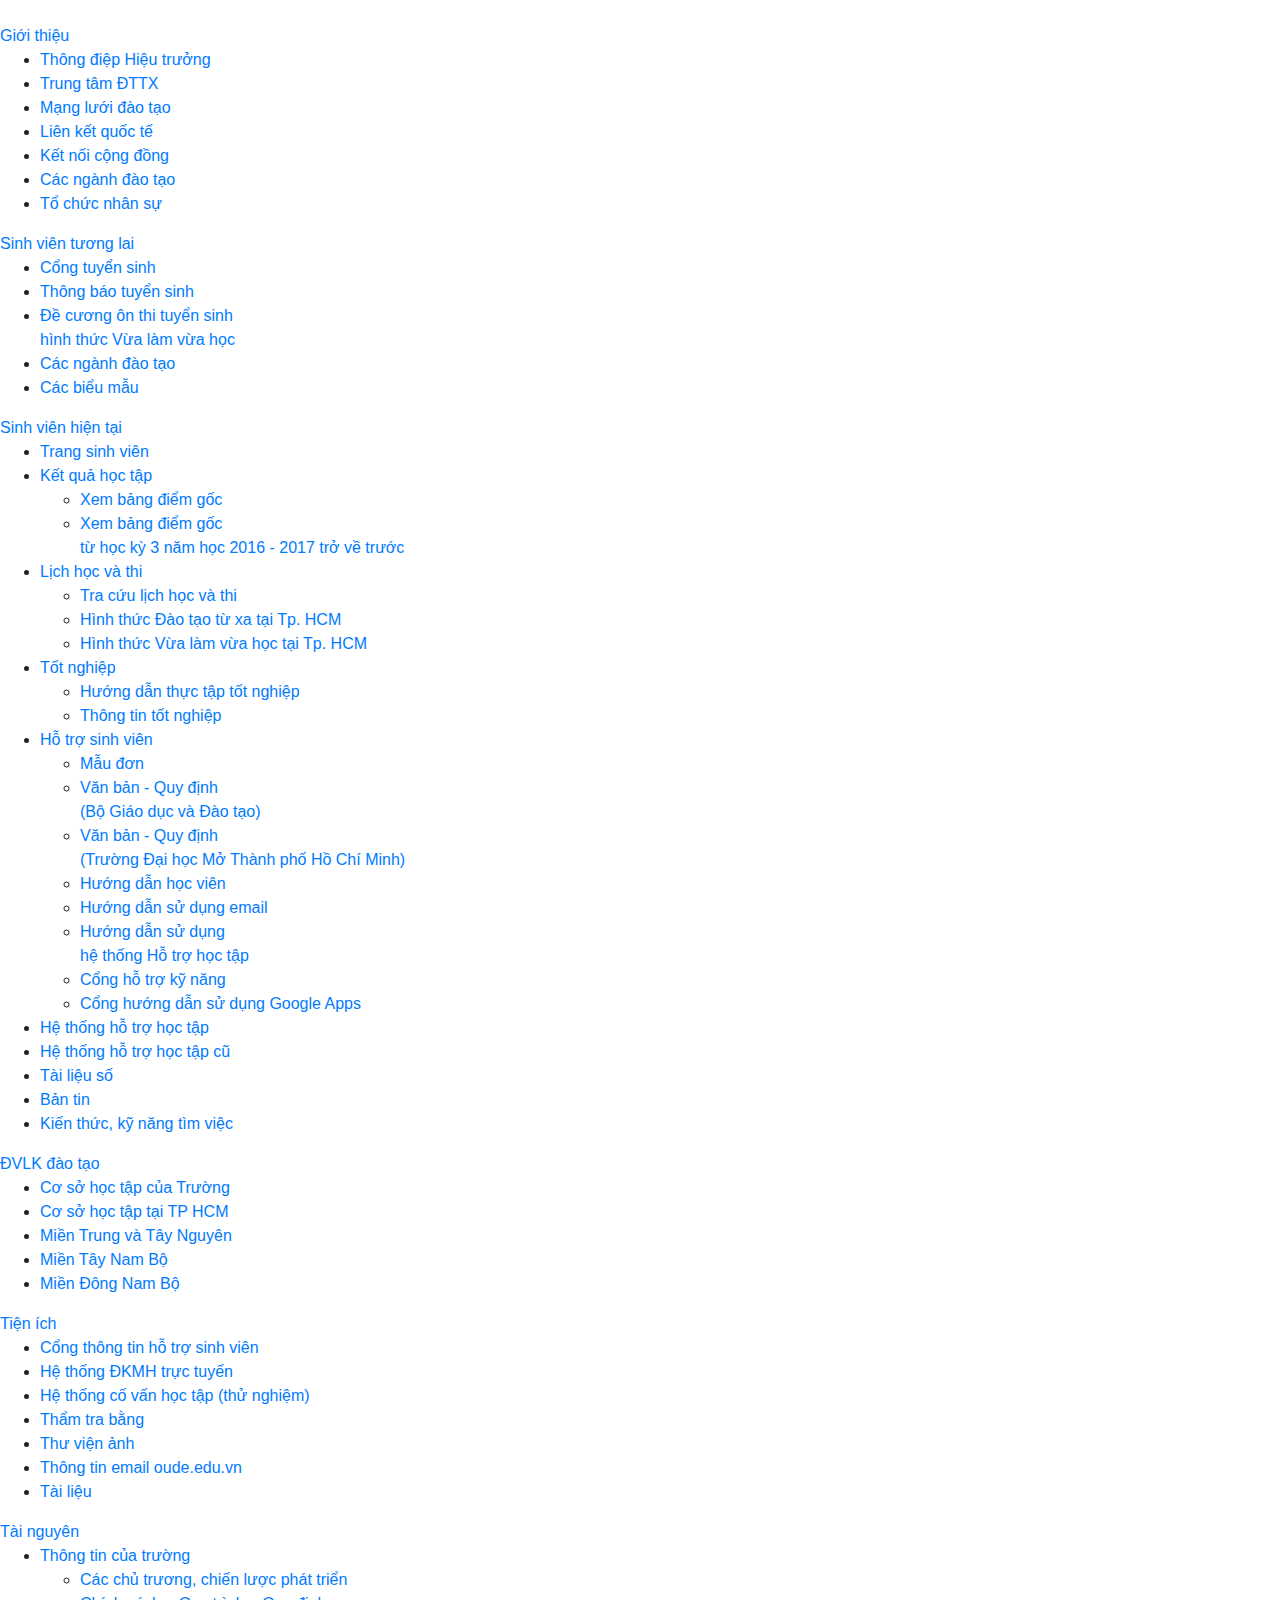
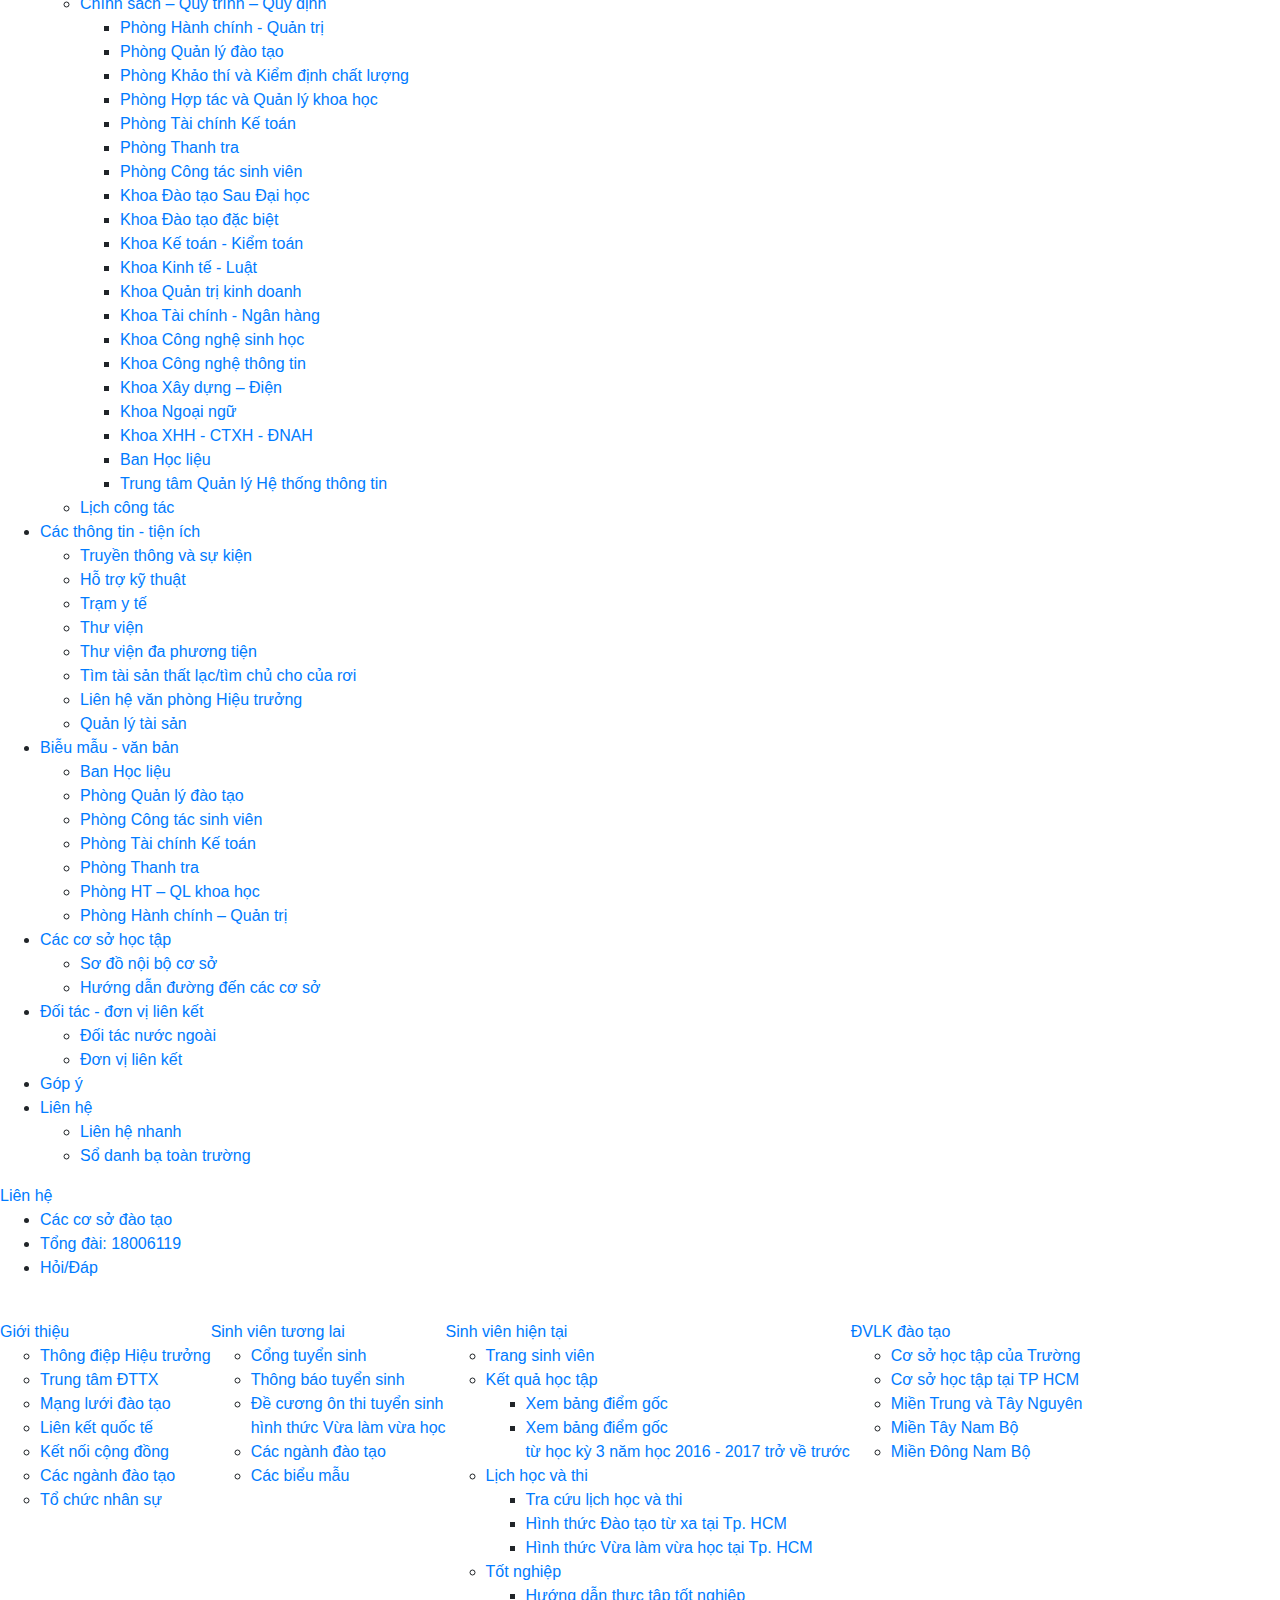
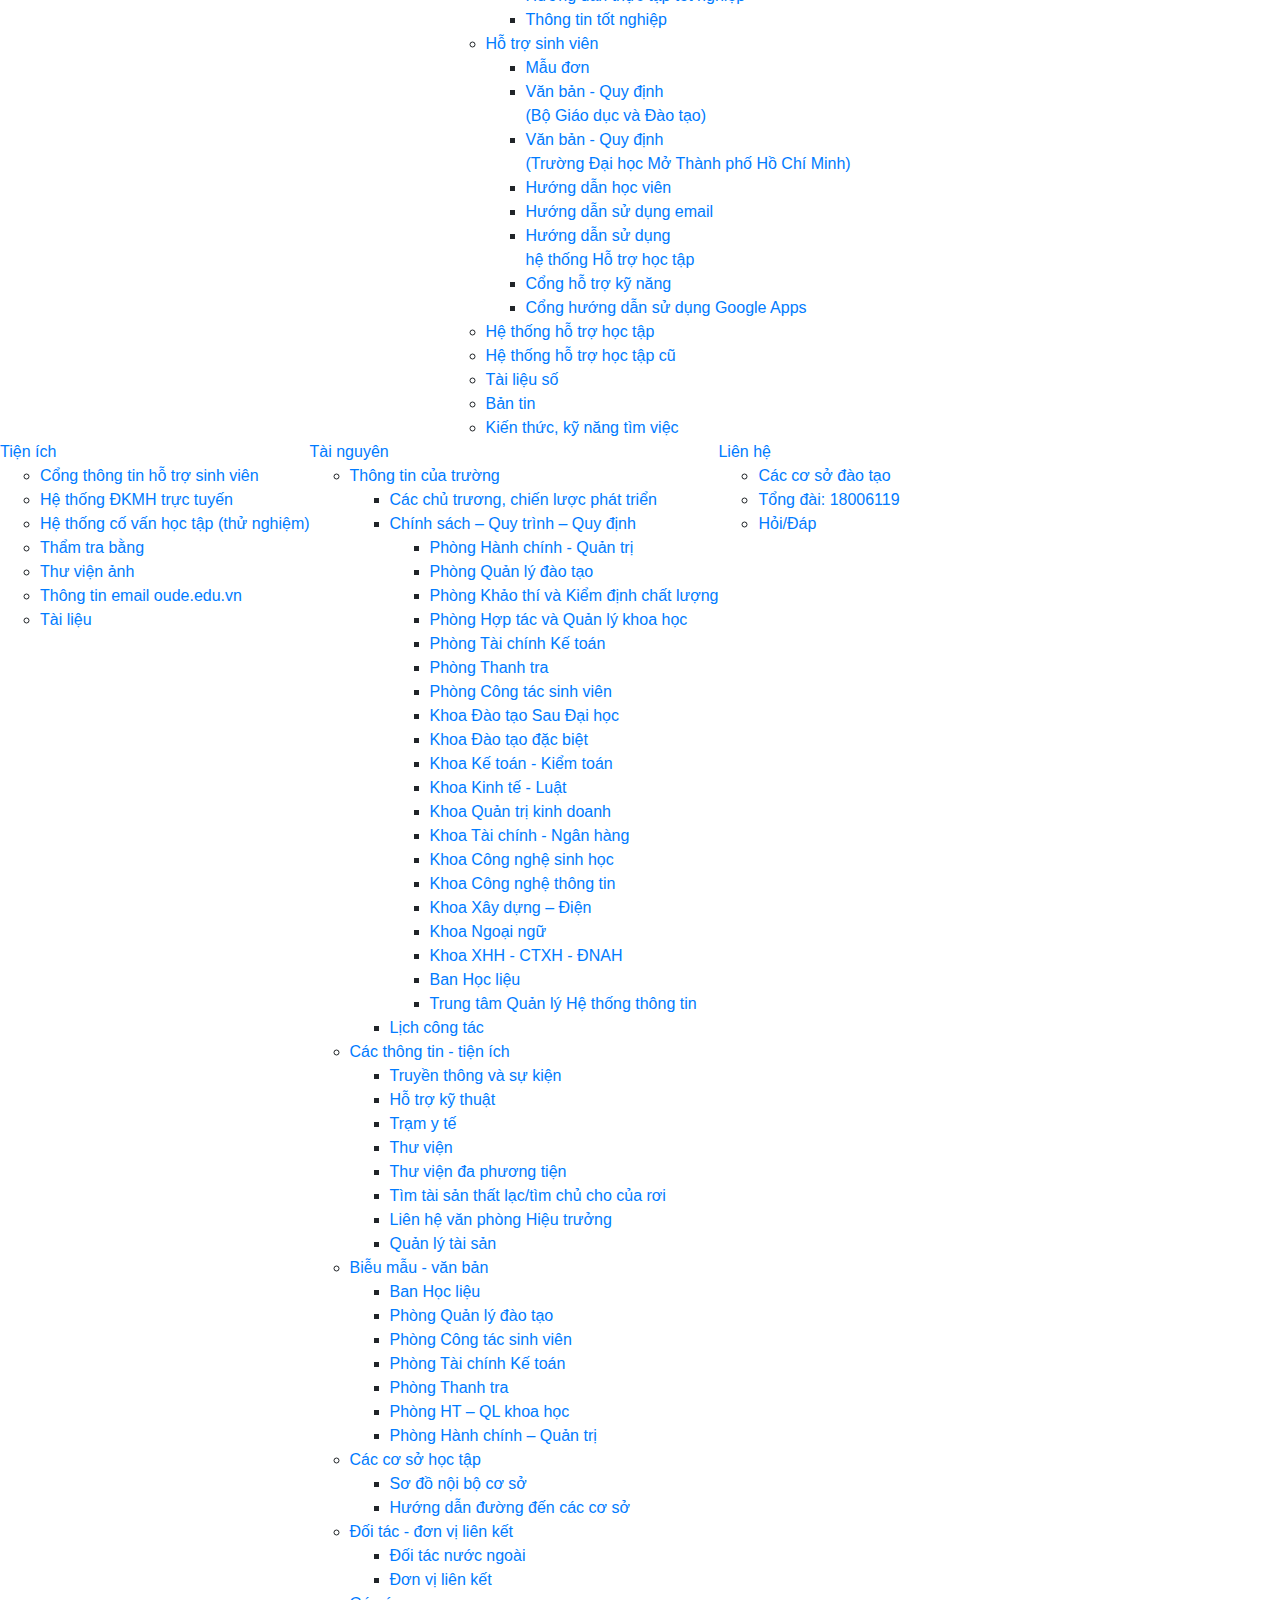
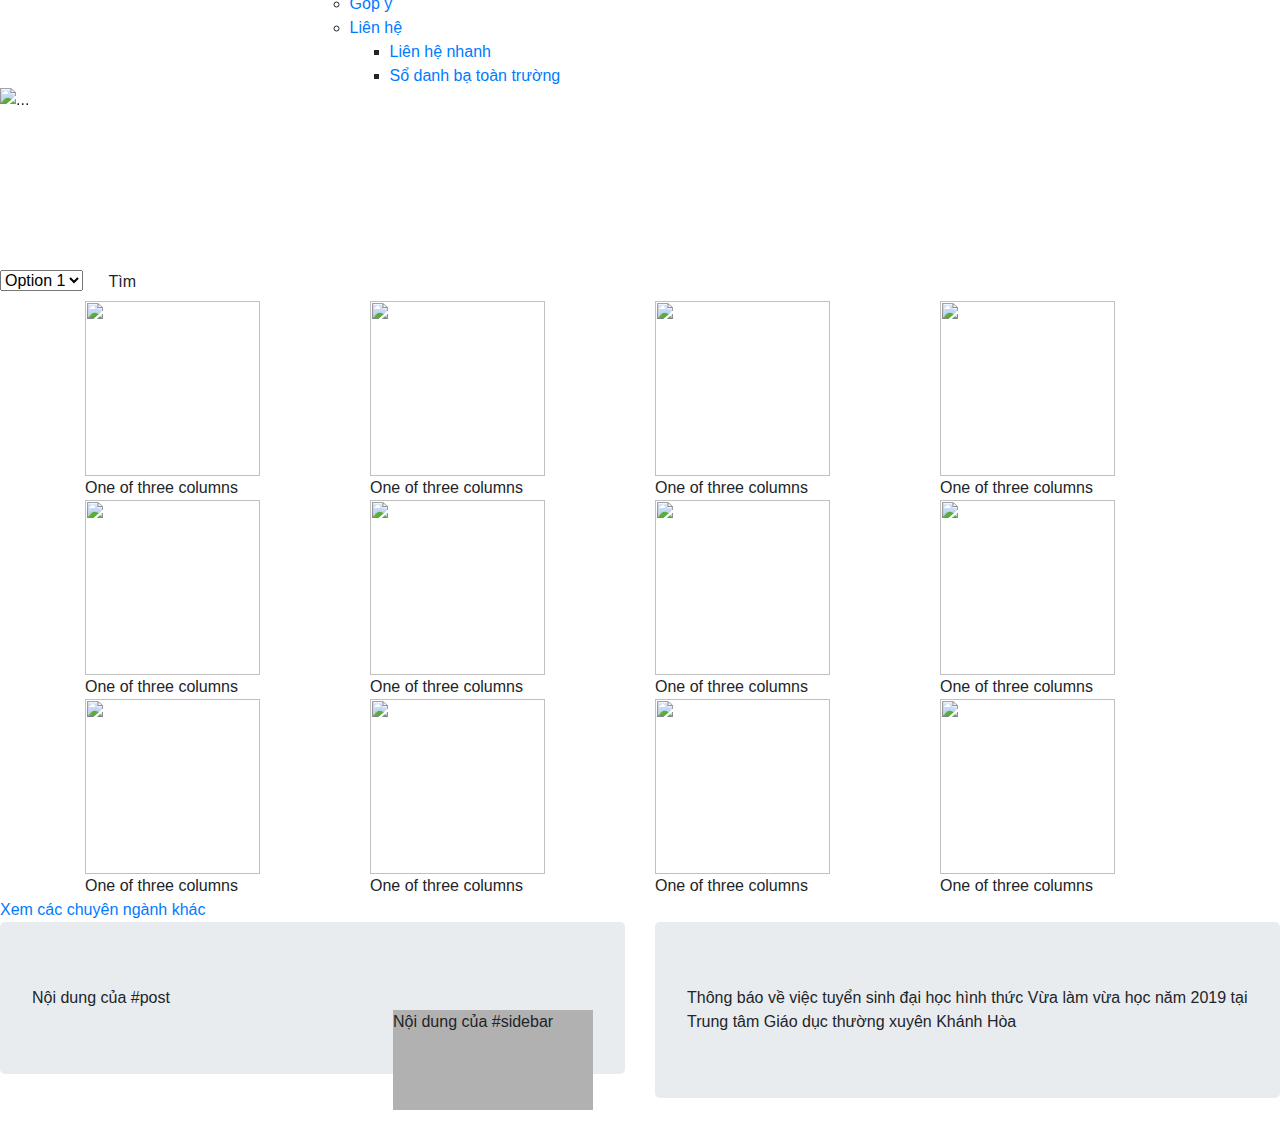
==== Bài tập thực hành web/index.html @ fdfdc2b2 "Add files via upload" ====
<!DOCTYPE html>
<html>
<head>
	<title>
		Thực hành
	</title>
	<link rel="stylesheet" href="https://stackpath.bootstrapcdn.com/bootstrap/4.3.1/css/bootstrap.min.css" integrity="sha384-ggOyR0iXCbMQv3Xipma34MD+dH/1fQ784/j6cY/iJTQUOhcWr7x9JvoRxT2MZw1T" crossorigin="anonymous">
			<script src="https://code.jquery.com/jquery-3.3.1.slim.min.js" integrity="sha384-q8i/X+965DzO0rT7abK41JStQIAqVgRVzpbzo5smXKp4YfRvH+8abtTE1Pi6jizo" crossorigin="anonymous"></script>
		<script src="https://cdnjs.cloudflare.com/ajax/libs/popper.js/1.14.7/umd/popper.min.js" integrity="sha384-UO2eT0CpHqdSJQ6hJty5KVphtPhzWj9WO1clHTMGa3JDZwrnQq4sF86dIHNDz0W1" crossorigin="anonymous"></script>
		<script src="https://stackpath.bootstrapcdn.com/bootstrap/4.3.1/js/bootstrap.min.js" integrity="sha384-JjSmVgyd0p3pXB1rRibZUAYoIIy6OrQ6VrjIEaFf/nJGzIxFDsf4x0xIM+B07jRM" crossorigin="anonymous"></script>
		<link rel="stylesheet" type="text/css" href="style.css">
		<script type="text/javascript" src="java.js"></script>
		<link rel="stylesheet" href="https://use.fontawesome.com/releases/v5.8.2/css/all.css" integrity="sha384-oS3vJWv+0UjzBfQzYUhtDYW+Pj2yciDJxpsK1OYPAYjqT085Qq/1cq5FLXAZQ7Ay" crossorigin="anonymous">
</head>
<body>
						<li class="current-menu-item current2"><a href="/"><i class="fa fa-home"></i></a></li>
<li><a href="http://oude.edu.vn/introduce/%C4%91%C3%A0o-t%E1%BA%A1o-t%E1%BB%AB-xa-t%E1%BA%A1i-tr%C6%B0%E1%BB%9Dng-%C4%91%E1%BA%A1i-h%E1%BB%8Dc-m%E1%BB%9F-tp-hcm-2/view/">Giới thiệu</a>
<ul>
<li><a href="http://oude.edu.vn/introduce/th%C3%B4ng-%C4%91i%E1%BB%87p-hi%E1%BB%87u-tr%C6%B0%E1%BB%9Fng-11/view/">Thông điệp Hiệu trưởng</a></li>
<li><a href="http://oude.edu.vn/introduce/%C4%91%C3%A0o-t%E1%BA%A1o-t%E1%BB%AB-xa-t%E1%BA%A1i-tr%C6%B0%E1%BB%9Dng-%C4%91%E1%BA%A1i-h%E1%BB%8Dc-m%E1%BB%9F-tp-hcm-2/view/">Trung tâm ĐTTX</a></li>
<li><a target="" href="http://oude.edu.vn/introduce/m%E1%BA%A1ng-l%C6%B0%E1%BB%9Bi-%C4%91%C3%A0o-t%E1%BA%A1o-r%E1%BB%99ng-kh%E1%BA%AFp-6/view/">Mạng lưới đào tạo</a></li>
<li><a target="" href="http://oude.edu.vn/introduce/li%C3%AAn-k%E1%BA%BFt-qu%E1%BB%91c-t%E1%BA%BF-5/view/">Liên kết quốc tế</a></li>
<li><a target="" href="http://oude.edu.vn/introduce/k%E1%BA%BFt-n%E1%BB%91i-c%E1%BB%99ng-%C4%91%E1%BB%93ng-8/view/">Kết nối cộng đồng</a></li>
<li><a href="http://www.oude.edu.vn/department/index">Các ngành đào tạo</a></li>
<li><a href="/page/to-chuc-nhan-su">Tổ chức nhân sự</a></li>
</ul>
</li>
<li><a href="http://www.oude.edu.vn/announcement/index">Sinh viên tương lai</a>
<ul>
<li><a target="_blank" href="http://tuyensinh.oude.edu.vn/">Cổng tuyển sinh</a></li>
<li><a href="/announcement/index">Thông báo tuyển sinh</a></li>
<li><a target="_blank" href="/announcement/de-cuong-on-thi-tuyen-sinh-hinh-thuc-vua-lam-vua-hoc-56-ol/">Đề cương ôn thi tuyển sinh<br> hình thức Vừa làm vừa học</a></li>
<li><a target="_blank" href="http://www.oude.edu.vn/department/index">Các ngành đào tạo</a></li>
<li><a href="/student/mẫu-đơn-68">Các biểu mẫu</a></li>
</ul>
</li>
<li><a href="/current-student-dttx">Sinh viên hiện tại</a>
<ul>
<li><a href="/current-student-dttx">Trang sinh viên</a></li>
<li><a href="#">Kết quả học tập</a>
<ul>
<li><a href="http://xdg.ou.edu.vn/">Xem bảng điểm gốc</a></li>
<li><a href="http://dttx.ou.edu.vn/diem/Page/Default.aspx">Xem bảng điểm gốc<br>từ học kỳ 3 năm học 2016 - 2017 trở về trước</a></li>
</ul>
</li>
<li><a href="http://dttx.ou.edu.vn/diem/Page/Default.aspx">Lịch học và thi</a>
<ul>
<li><a href="http://dttx.ou.edu.vn/tkbsv/">Tra cứu lịch học và thi</a></li>
<li><a target="" href="http://www.oude.edu.vn/student/h%C3%ACnh-th%E1%BB%A9c-%C4%91%C3%A0o-t%E1%BA%A1o-t%E1%BB%AB-xa-t%E1%BA%A1i-br-tp-hcm-27/">Hình thức Đào tạo từ xa tại Tp. HCM</a></li>
<li><a target="" href="http://www.oude.edu.vn/student/h%C3%ACnh-th%E1%BB%A9c-v%E1%BB%ABa-l%C3%A0m-v%E1%BB%ABa-h%E1%BB%8Dc-t%E1%BA%A1i-br-tp-hcm-26/">Hình thức Vừa làm vừa học tại Tp. HCM</a></li>
</ul>
</li>
<li><a href="#">Tốt nghiệp</a>
<ul>
<li><a href="http://www.oude.edu.vn/student/h%C6%B0%E1%BB%9Bng-d%E1%BA%ABn-th%E1%BB%B1c-t%E1%BA%ADp-t%E1%BB%91t-nghi%E1%BB%87p-50/">Hướng dẫn thực tập tốt nghiệp</a></li>
<li><a target="" href="http://www.oude.edu.vn/student/th%C3%B4ng-tin-t%E1%BB%91t-nghi%E1%BB%87p-21/">Thông tin tốt nghiệp</a></li>
</ul>
</li>
<li><a href="#">Hỗ trợ sinh viên</a>
<ul>
<li><a href="http://www.oude.edu.vn/student/m%E1%BA%ABu-%C4%91%C6%A1n-22/">Mẫu đơn</a></li>
<li><a target="" href="http://www.oude.edu.vn/student/v%C4%83n-b%E1%BA%A3n-quy-%C4%91%E1%BB%8Bnh-23/">Văn bản - Quy định<br>(Bộ Giáo dục và Đào tạo)</a></li>
<li><a target="" href="http://www.oude.edu.vn/student/v%C4%83n-b%E1%BA%A3n-quy-%C4%91%E1%BB%8Bnh-67/">Văn bản - Quy định<br>(Trường Đại học Mở Thành phố Hồ Chí Minh)</a></li>
<li><a target="" href="http://www.oude.edu.vn/student/h%C6%B0%E1%BB%9Bng-d%E1%BA%ABn-h%E1%BB%8Dc-vi%C3%AAn-55/">Hướng dẫn học viên</a></li>
<li><a target="" href="http://www.oude.edu.vn/page/huong-dan-su-dung-email">Hướng dẫn sử dụng email</a></li>
<li><a target="" href="http://www.oude.edu.vn/student/h%C6%B0%E1%BB%9Bng-d%E1%BA%ABn-s%E1%BB%AD-d%E1%BB%A5ng-br-h%E1%BB%87-th%E1%BB%91ng-h%E1%BB%97-tr%E1%BB%A3-h%E1%BB%8Dc-t%E1%BA%ADp-74/">Hướng dẫn sử dụng<br>hệ thống Hỗ trợ học tập</a></li>
<li><a target="" href="https://sites.google.com/a/oude.edu.vn/cong-thong-tin-ho-tro-test/">Cổng hỗ trợ kỹ năng</a></li>
<li><a target="" href="https://sites.google.com/a/oude.edu.vn/google-apps-for-hcm-open-university/">Cổng hướng dẫn sử dụng Google Apps</a></li>
</ul>
</li>
<li><a target="_blank" href="http://lms.oude.edu.vn/">Hệ thống hỗ trợ học tập</a></li>
<li><a target="_blank" href="http://dttx.ou.edu.vn/elearning/">Hệ thống hỗ trợ học tập cũ</a></li>
<li><a target="_blank" href="http://thuvien.ou.edu.vn/Default.aspx?ModuleId=00000001-0000-0000-0000-000000000015">Tài liệu số</a></li>
<li><a href="http://www.oude.edu.vn/newsletter/index">Bản tin</a></li>
<li><a target="" href="http://career.oude.edu.vn/">Kiến thức, kỹ năng tìm việc</a></li>
</ul>
</li>
<li><a href="/profile/location">ĐVLK đào tạo</a>
<ul>
<li><a href="http://www.oude.edu.vn/profile/c%C6%A1-s%E1%BB%9F-h%E1%BB%8Dc-t%E1%BA%ADp-c%E1%BB%A7a-tr%C6%B0%E1%BB%9Dng-%C4%91h-m%E1%BB%9F-tp-hcm-6-tbts/">Cơ sở học tập của Trường</a></li>
<li><a href="http://www.oude.edu.vn/profile/c%C6%A1-s%E1%BB%9F-h%E1%BB%8Dc-t%E1%BA%ADp-t%E1%BA%A1i-tp-hcm-7-tbts/">Cơ sở học tập tại TP HCM</a></li>
<li><a href="http://www.oude.edu.vn/profile/mi%E1%BB%81n-trung-v%C3%A0-t%C3%A2y-nguy%C3%AAn-5-tbts/">Miền Trung và Tây Nguyên</a></li>
<li><a href="http://www.oude.edu.vn/profile/mi%E1%BB%81n-t%C3%A2y-nam-b%E1%BB%99-3-tbts/">Miền Tây Nam Bộ</a></li>
<li><a href="http://www.oude.edu.vn/profile/mi%E1%BB%81n-%C4%91%C3%B4ng-nam-b%E1%BB%99-4-tbts/">Miền Đông Nam Bộ</a></li>
</ul>
</li>
<li><a href="#">Tiện ích</a>
<ul>
<li><a href="https://sites.google.com/a/oude.edu.vn/cong-thong-tin-ho-tro-test/">Cổng thông tin hỗ trợ sinh viên</a></li>
<li><a href="http://dkmh.oude.edu.vn/">Hệ thống ĐKMH trực tuyến</a></li>
<li><a href="http://cvhttx.ou.edu.vn/">Hệ thống cố vấn học tập (thử nghiệm)</a></li>
<li><a href="http://dttx.ou.edu.vn/ttrabg/">Thẩm tra bằng</a></li>
<li><a href="http://www.oude.edu.vn/gallery">Thư viện ảnh</a></li>
<li><a href="http://dttx.ou.edu.vn/emailchecker/">Thông tin email oude.edu.vn</a></li>
<li><a href="http://www.oude.edu.vn/student/tài-liệu-54/">Tài liệu</a></li>
</ul>
</li>
<li class="tainguyen"><a href="https://sites.google.com/a/oude.edu.vn/dou-demo/">Tài nguyên</a>
<ul>
<li class="submain"><a target="_blank" href="https://sites.google.com/a/oude.edu.vn/dou-demo/thong-tin-cua-truong">Thông tin của trường</a>
<ul>
<li class="sub"><a target="_blank" href="https://sites.google.com/a/oude.edu.vn/dou-demo/thong-tin-cua-truong/chu-truong-chien-luoc-phat-trien">Các chủ trương, chiến lược phát triển</a></li>
<li class="sub"><a target="_blank" href="https://sites.google.com/a/oude.edu.vn/dou-demo/thong-tin-cua-truong/chinh-sach---quy-trinh">Chính sách – Quy trình – Quy định</a>
<ul>
<li class="sub2"><a target="_blank" href="https://sites.google.com/a/oude.edu.vn/dou-demo/thong-tin-cua-truong/chinh-sach---quy-trinh#hcqt">Phòng Hành chính - Quản trị</a></li>
<li class="sub2"><a target="_blank" href="https://sites.google.com/a/oude.edu.vn/dou-demo/thong-tin-cua-truong/chinh-sach---quy-trinh#qldt">Phòng Quản lý đào tạo</a></li>
<li class="sub2"><a target="_blank" href="https://sites.google.com/a/oude.edu.vn/dou-demo/thong-tin-cua-truong/chinh-sach---quy-trinh#ktkdcl">Phòng Khảo thí và Kiểm định chất lượng</a></li>
<li class="sub2"><a target="_blank" href="https://sites.google.com/a/oude.edu.vn/dou-demo/thong-tin-cua-truong/chinh-sach---quy-trinh#htqlkh">Phòng Hợp tác và Quản lý khoa học</a></li>
<li class="sub2"><a target="_blank" href="https://sites.google.com/a/oude.edu.vn/dou-demo/thong-tin-cua-truong/chinh-sach---quy-trinh#tckt">Phòng Tài chính Kế toán</a></li>
<li class="sub2"><a target="_blank" href="https://sites.google.com/a/oude.edu.vn/dou-demo/thong-tin-cua-truong/chinh-sach---quy-trinh#thanhtra">Phòng Thanh tra</a></li>
<li class="sub2"><a target="_blank" href="https://sites.google.com/a/oude.edu.vn/dou-demo/thong-tin-cua-truong/chinh-sach---quy-trinh#ctsv">Phòng Công tác sinh viên</a></li>
<li class="sub2"><a target="_blank" href="https://sites.google.com/a/oude.edu.vn/dou-demo/thong-tin-cua-truong/chinh-sach---quy-trinh#saudh">Khoa Đào tạo Sau Đại học</a></li>
<li class="sub2"><a target="_blank" href="http://www.ou.edu.vn/dacbiet/Pages/default.aspx">Khoa Đào tạo đặc biệt </a></li>
<li class="sub2"><a target="_blank" href="http://www.ou.edu.vn/ktkt/Pages/default.aspx">Khoa Kế toán - Kiểm toán</a></li>
<li class="sub2"><a target="_blank" href="https://sites.google.com/a/oude.edu.vn/dou-demo/thong-tin-cua-truong/chinh-sach---quy-trinh#ktl">Khoa Kinh tế - Luật</a></li>
<li class="sub2"><a target="_blank" href="https://sites.google.com/a/oude.edu.vn/dou-demo/thong-tin-cua-truong/chinh-sach---quy-trinh#qtkd">Khoa Quản trị kinh doanh</a></li>
<li class="sub2"><a target="_blank" href="http://www.ou.edu.vn/tcnh/Pages/default.aspx">Khoa Tài chính - Ngân hàng</a></li>
<li class="sub2"><a target="_blank" href="http://www.ou.edu.vn/cnsh/Pages/default.aspx">Khoa Công nghệ sinh học</a></li>
<li class="sub2"><a target="_blank" href="http://www.ou.edu.vn/cntt/Pages/default.aspx">Khoa Công nghệ thông tin</a></li>
<li class="sub2"><a target="_blank" href="https://sites.google.com/a/oude.edu.vn/dou-demo/thong-tin-cua-truong/chinh-sach---quy-trinh#xdd">Khoa Xây dựng – Điện</a></li>
<li class="sub2"><a target="_blank" href="http://www.ou.edu.vn/nn/Pages/Default.aspx">Khoa Ngoại ngữ</a></li>
<li class="sub2"><a target="_blank" href="http://www.ou.edu.vn/xhh/Pages/default1.aspx">Khoa XHH - CTXH - ĐNAH</a></li>
<li class="sub2"><a target="_blank" href="https://sites.google.com/a/oude.edu.vn/dou-demo/thong-tin-cua-truong/chinh-sach---quy-trinh#banhoclieu">Ban Học liệu</a></li>
<li class="sub2"><a target="_blank" href="https://sites.google.com/a/oude.edu.vn/dou-demo/thong-tin-cua-truong/chinh-sach---quy-trinh#httt">Trung tâm Quản lý Hệ thống thông tin</a></li>
</ul>
</li>
<li class="sub"><a target="_blank" href="http://www.ou.edu.vn/Pages/Lich-cong-tac-tuan.aspx">Lịch công tác</a></li>
</ul>
</li>
<li class="submain"><a target="_blank" href="https://sites.google.com/a/oude.edu.vn/dou-demo/cac-thong-tin---tien-ich">Các thông tin - tiện ích</a>
<ul>
<li class="sub"><a target="_blank" href="http://www.ou.edu.vn/Pages/tin-tuc.aspx">Truyền thông và sự kiện</a></li>
<li class="sub"><a target="_blank" href="https://sites.google.com/a/oude.edu.vn/dou-demo/cac-thong-tin---tien-ich/ho-tro-ky-thuat">Hỗ trợ kỹ thuật</a></li>
<li class="sub"><a target="_blank" href="https://sites.google.com/a/oude.edu.vn/dou-demo/cac-thong-tin---tien-ich/tram-y-te">Trạm y tế</a></li>
<li class="sub"><a target="_blank" href="http://thuvien.ou.edu.vn/">Thư viện</a></li>
<li class="sub"><a target="_blank" href="https://sites.google.com/a/oude.edu.vn/dou-demo/cac-thong-tin---tien-ich/thu-vien-da-phuong-tien">Thư viện đa phương tiện</a></li>
<li class="sub"><a target="_blank" href="https://sites.google.com/a/oude.edu.vn/dou-demo/cac-thong-tin---tien-ich/tim-tai-san-that-lac-tim-chu-cho-cua-roi">Tìm tài sản thất lạc/tìm chủ cho của rơi</a></li>
<li class="sub"><a target="_blank" href="https://sites.google.com/a/oude.edu.vn/dou-demo/cac-thong-tin---tien-ich/lien-he-van-phong-hieu-truong">Liên hệ văn phòng Hiệu trưởng</a></li>
<li class="sub"><a target="_blank" href="https://sites.google.com/a/oude.edu.vn/dou-demo/cac-thong-tin---tien-ich/quan-ly-tai-san">Quản lý tài sản</a></li>
</ul>
</li>
<li class="submain"><a target="_blank" href="https://sites.google.com/a/oude.edu.vn/dou-demo/bieu-mau---van-ban">Biễu mẫu - văn bản</a>
<ul>
<li class="sub"><a target="_blank" href="https://sites.google.com/a/oude.edu.vn/dou-demo/bieu-mau---van-ban#banhoclieu">Ban Học liệu</a></li>
<li class="sub"><a target="_blank" href="https://sites.google.com/a/oude.edu.vn/dou-demo/bieu-mau---van-ban#qldt">Phòng Quản lý đào tạo</a></li>
<li class="sub"><a target="_blank" href="https://sites.google.com/a/oude.edu.vn/dou-demo/bieu-mau---van-ban#ctsv">Phòng Công tác sinh viên</a></li>
<li class="sub"><a target="_blank" href="https://sites.google.com/a/oude.edu.vn/dou-demo/bieu-mau---van-ban#tckt">Phòng Tài chính Kế toán</a></li>
<li class="sub"><a target="_blank" href="https://sites.google.com/a/oude.edu.vn/dou-demo/bieu-mau---van-ban#thanhtra">Phòng Thanh tra</a></li>
<li class="sub"><a target="_blank" href="https://sites.google.com/a/oude.edu.vn/dou-demo/bieu-mau---van-ban#htqlkh">Phòng HT – QL khoa học</a></li>
<li class="sub"><a target="_blank" href="https://sites.google.com/a/oude.edu.vn/dou-demo/bieu-mau---van-ban#hcqt">Phòng Hành chính – Quản trị</a></li>
</ul>
</li>
<li class="submain"><a target="_blank" href="https://sites.google.com/a/oude.edu.vn/dou-demo/cac-co-so-hoc-tap">Các cơ sở học tập</a>
<ul>
<li class="sub"><a target="_blank" href="https://sites.google.com/a/oude.edu.vn/dou-demo/cac-co-so-hoc-tap/ban-do-noi-bo-co-so">Sơ đồ nội bộ cơ sở</a></li>
<li class="sub"><a target="_blank" href="https://sites.google.com/a/oude.edu.vn/dou-demo/cac-co-so-hoc-tap/huong-dan-duong-den-co-so">Hướng dẫn đường đến các cơ sở</a></li>
</ul>
</li>
<li class="submain"><a target="_blank" href="https://sites.google.com/a/oude.edu.vn/dou-demo/dhoi-tac---dhon-vi-lien-ket">Đối tác - đơn vị liên kết</a>
<ul>
<li class="sub"><a target="_blank" href="https://sites.google.com/a/oude.edu.vn/dou-demo/dhoi-tac---dhon-vi-lien-ket/dhoi-tac-nuoc-ngoai">Đối tác nước ngoài</a></li>
<li class="sub"><a target="_blank" href="https://sites.google.com/a/oude.edu.vn/dou-demo/dhoi-tac---dhon-vi-lien-ket/dhon-vi-lien-ket">Đơn vị liên kết</a></li>
</ul>
</li>
<li class="submain"><a target="_blank" href="https://sites.google.com/a/oude.edu.vn/dou-demo/gop-y">Góp ý</a></li>
<li class="submain"><a target="_blank" href="https://sites.google.com/a/oude.edu.vn/dou-demo/lien-he">Liên hệ</a>
<ul>
<li class="sub"><a target="_blank" href="https://sites.google.com/a/oude.edu.vn/dou-demo/lien-he/lien-he-nhanh">Liên hệ nhanh</a></li>
<li class="sub"><a target="_blank" href="https://sites.google.com/a/oude.edu.vn/dou-demo/lien-he/so-danh-ba-toan-truong">Sổ danh bạ toàn trường</a></li>
</ul>
</li>
</ul>
</li>
<li><a href="/contacts/index">Liên hệ</a>
<ul>
<li><a href="http://www.oude.edu.vn/contacts/index">Các cơ sở đào tạo</a></li>
<li><a href="#">Tổng đài: 18006119</a></li>
<li><a href="http://www.oude.edu.vn/faq/index">Hỏi/Đáp</a></li>
</ul>
</li>
<li class="search-item"><span><i class="fa fa-search bt-search"></i></span></li>
</ul>        
<div class="search-form2">
          <gcse:search></gcse:search>
        </div>
      </div>
	  
    </nav>


    <div class="clear"></div>



  </div>		

	  <div class="menu-mobile">
        <ul class="nav nav-justified nav-main" id="yw1">
<li class="current-menu-item current2"><a href="/"><i class="fa fa-home"></i></a></li>
<li><a href="http://oude.edu.vn/introduce/%C4%91%C3%A0o-t%E1%BA%A1o-t%E1%BB%AB-xa-t%E1%BA%A1i-tr%C6%B0%E1%BB%9Dng-%C4%91%E1%BA%A1i-h%E1%BB%8Dc-m%E1%BB%9F-tp-hcm-2/view/">Giới thiệu</a>
<ul>
<li><a href="http://oude.edu.vn/introduce/th%C3%B4ng-%C4%91i%E1%BB%87p-hi%E1%BB%87u-tr%C6%B0%E1%BB%9Fng-11/view/">Thông điệp Hiệu trưởng</a></li>
<li><a href="http://oude.edu.vn/introduce/%C4%91%C3%A0o-t%E1%BA%A1o-t%E1%BB%AB-xa-t%E1%BA%A1i-tr%C6%B0%E1%BB%9Dng-%C4%91%E1%BA%A1i-h%E1%BB%8Dc-m%E1%BB%9F-tp-hcm-2/view/">Trung tâm ĐTTX</a></li>
<li><a target="" href="http://oude.edu.vn/introduce/m%E1%BA%A1ng-l%C6%B0%E1%BB%9Bi-%C4%91%C3%A0o-t%E1%BA%A1o-r%E1%BB%99ng-kh%E1%BA%AFp-6/view/">Mạng lưới đào tạo</a></li>
<li><a target="" href="http://oude.edu.vn/introduce/li%C3%AAn-k%E1%BA%BFt-qu%E1%BB%91c-t%E1%BA%BF-5/view/">Liên kết quốc tế</a></li>
<li><a target="" href="http://oude.edu.vn/introduce/k%E1%BA%BFt-n%E1%BB%91i-c%E1%BB%99ng-%C4%91%E1%BB%93ng-8/view/">Kết nối cộng đồng</a></li>
<li><a href="http://www.oude.edu.vn/department/index">Các ngành đào tạo</a></li>
<li><a href="/page/to-chuc-nhan-su">Tổ chức nhân sự</a></li>
</ul>
</li>
<li><a href="http://www.oude.edu.vn/announcement/index">Sinh viên tương lai</a>
<ul>
<li><a target="_blank" href="http://tuyensinh.oude.edu.vn/">Cổng tuyển sinh</a></li>
<li><a href="/announcement/index">Thông báo tuyển sinh</a></li>
<li><a target="_blank" href="/announcement/de-cuong-on-thi-tuyen-sinh-hinh-thuc-vua-lam-vua-hoc-56-ol/">Đề cương ôn thi tuyển sinh<br> hình thức Vừa làm vừa học</a></li>
<li><a target="_blank" href="http://www.oude.edu.vn/department/index">Các ngành đào tạo</a></li>
<li><a href="/student/mẫu-đơn-68">Các biểu mẫu</a></li>
</ul>
</li>
<li><a href="/current-student-dttx">Sinh viên hiện tại</a>
<ul>
<li><a href="/current-student-dttx">Trang sinh viên</a></li>
<li><a href="#">Kết quả học tập</a>
<ul>
<li><a href="http://xdg.ou.edu.vn/">Xem bảng điểm gốc</a></li>
<li><a href="http://dttx.ou.edu.vn/diem/Page/Default.aspx">Xem bảng điểm gốc<br>từ học kỳ 3 năm học 2016 - 2017 trở về trước</a></li>
</ul>
</li>
<li><a href="http://dttx.ou.edu.vn/diem/Page/Default.aspx">Lịch học và thi</a>
<ul>
<li><a href="http://dttx.ou.edu.vn/tkbsv/">Tra cứu lịch học và thi</a></li>
<li><a target="" href="http://www.oude.edu.vn/student/h%C3%ACnh-th%E1%BB%A9c-%C4%91%C3%A0o-t%E1%BA%A1o-t%E1%BB%AB-xa-t%E1%BA%A1i-br-tp-hcm-27/">Hình thức Đào tạo từ xa tại Tp. HCM</a></li>
<li><a target="" href="http://www.oude.edu.vn/student/h%C3%ACnh-th%E1%BB%A9c-v%E1%BB%ABa-l%C3%A0m-v%E1%BB%ABa-h%E1%BB%8Dc-t%E1%BA%A1i-br-tp-hcm-26/">Hình thức Vừa làm vừa học tại Tp. HCM</a></li>
</ul>
</li>
<li><a href="#">Tốt nghiệp</a>
<ul>
<li><a href="http://www.oude.edu.vn/student/h%C6%B0%E1%BB%9Bng-d%E1%BA%ABn-th%E1%BB%B1c-t%E1%BA%ADp-t%E1%BB%91t-nghi%E1%BB%87p-50/">Hướng dẫn thực tập tốt nghiệp</a></li>
<li><a target="" href="http://www.oude.edu.vn/student/th%C3%B4ng-tin-t%E1%BB%91t-nghi%E1%BB%87p-21/">Thông tin tốt nghiệp</a></li>
</ul>
</li>
<li><a href="#">Hỗ trợ sinh viên</a>
<ul>
<li><a href="http://www.oude.edu.vn/student/m%E1%BA%ABu-%C4%91%C6%A1n-22/">Mẫu đơn</a></li>
<li><a target="" href="http://www.oude.edu.vn/student/v%C4%83n-b%E1%BA%A3n-quy-%C4%91%E1%BB%8Bnh-23/">Văn bản - Quy định<br>(Bộ Giáo dục và Đào tạo)</a></li>
<li><a target="" href="http://www.oude.edu.vn/student/v%C4%83n-b%E1%BA%A3n-quy-%C4%91%E1%BB%8Bnh-67/">Văn bản - Quy định<br>(Trường Đại học Mở Thành phố Hồ Chí Minh)</a></li>
<li><a target="" href="http://www.oude.edu.vn/student/h%C6%B0%E1%BB%9Bng-d%E1%BA%ABn-h%E1%BB%8Dc-vi%C3%AAn-55/">Hướng dẫn học viên</a></li>
<li><a target="" href="http://www.oude.edu.vn/page/huong-dan-su-dung-email">Hướng dẫn sử dụng email</a></li>
<li><a target="" href="http://www.oude.edu.vn/student/h%C6%B0%E1%BB%9Bng-d%E1%BA%ABn-s%E1%BB%AD-d%E1%BB%A5ng-br-h%E1%BB%87-th%E1%BB%91ng-h%E1%BB%97-tr%E1%BB%A3-h%E1%BB%8Dc-t%E1%BA%ADp-74/">Hướng dẫn sử dụng<br>hệ thống Hỗ trợ học tập</a></li>
<li><a target="" href="https://sites.google.com/a/oude.edu.vn/cong-thong-tin-ho-tro-test/">Cổng hỗ trợ kỹ năng</a></li>
<li><a target="" href="https://sites.google.com/a/oude.edu.vn/google-apps-for-hcm-open-university/">Cổng hướng dẫn sử dụng Google Apps</a></li>
</ul>
</li>
<li><a target="_blank" href="http://lms.oude.edu.vn/">Hệ thống hỗ trợ học tập</a></li>
<li><a target="_blank" href="http://dttx.ou.edu.vn/elearning/">Hệ thống hỗ trợ học tập cũ</a></li>
<li><a target="_blank" href="http://thuvien.ou.edu.vn/Default.aspx?ModuleId=00000001-0000-0000-0000-000000000015">Tài liệu số</a></li>
<li><a href="http://www.oude.edu.vn/newsletter/index">Bản tin</a></li>
<li><a target="" href="http://career.oude.edu.vn/">Kiến thức, kỹ năng tìm việc</a></li>
</ul>
</li>
<li><a href="/profile/location">ĐVLK đào tạo</a>
<ul>
<li><a href="http://www.oude.edu.vn/profile/c%C6%A1-s%E1%BB%9F-h%E1%BB%8Dc-t%E1%BA%ADp-c%E1%BB%A7a-tr%C6%B0%E1%BB%9Dng-%C4%91h-m%E1%BB%9F-tp-hcm-6-tbts/">Cơ sở học tập của Trường</a></li>
<li><a href="http://www.oude.edu.vn/profile/c%C6%A1-s%E1%BB%9F-h%E1%BB%8Dc-t%E1%BA%ADp-t%E1%BA%A1i-tp-hcm-7-tbts/">Cơ sở học tập tại TP HCM</a></li>
<li><a href="http://www.oude.edu.vn/profile/mi%E1%BB%81n-trung-v%C3%A0-t%C3%A2y-nguy%C3%AAn-5-tbts/">Miền Trung và Tây Nguyên</a></li>
<li><a href="http://www.oude.edu.vn/profile/mi%E1%BB%81n-t%C3%A2y-nam-b%E1%BB%99-3-tbts/">Miền Tây Nam Bộ</a></li>
<li><a href="http://www.oude.edu.vn/profile/mi%E1%BB%81n-%C4%91%C3%B4ng-nam-b%E1%BB%99-4-tbts/">Miền Đông Nam Bộ</a></li>
</ul>
</li>
<li><a href="#">Tiện ích</a>
<ul>
<li><a href="https://sites.google.com/a/oude.edu.vn/cong-thong-tin-ho-tro-test/">Cổng thông tin hỗ trợ sinh viên</a></li>
<li><a href="http://dkmh.oude.edu.vn/">Hệ thống ĐKMH trực tuyến</a></li>
<li><a href="http://cvhttx.ou.edu.vn/">Hệ thống cố vấn học tập (thử nghiệm)</a></li>
<li><a href="http://dttx.ou.edu.vn/ttrabg/">Thẩm tra bằng</a></li>
<li><a href="http://www.oude.edu.vn/gallery">Thư viện ảnh</a></li>
<li><a href="http://dttx.ou.edu.vn/emailchecker/">Thông tin email oude.edu.vn</a></li>
<li><a href="http://www.oude.edu.vn/student/tài-liệu-54/">Tài liệu</a></li>
</ul>
</li>
<li class="tainguyen"><a href="https://sites.google.com/a/oude.edu.vn/dou-demo/">Tài nguyên</a>
<ul>
<li class="submain"><a target="_blank" href="https://sites.google.com/a/oude.edu.vn/dou-demo/thong-tin-cua-truong">Thông tin của trường</a>
<ul>
<li class="sub"><a target="_blank" href="https://sites.google.com/a/oude.edu.vn/dou-demo/thong-tin-cua-truong/chu-truong-chien-luoc-phat-trien">Các chủ trương, chiến lược phát triển</a></li>
<li class="sub"><a target="_blank" href="https://sites.google.com/a/oude.edu.vn/dou-demo/thong-tin-cua-truong/chinh-sach---quy-trinh">Chính sách – Quy trình – Quy định</a>
<ul>
<li class="sub2"><a target="_blank" href="https://sites.google.com/a/oude.edu.vn/dou-demo/thong-tin-cua-truong/chinh-sach---quy-trinh#hcqt">Phòng Hành chính - Quản trị</a></li>
<li class="sub2"><a target="_blank" href="https://sites.google.com/a/oude.edu.vn/dou-demo/thong-tin-cua-truong/chinh-sach---quy-trinh#qldt">Phòng Quản lý đào tạo</a></li>
<li class="sub2"><a target="_blank" href="https://sites.google.com/a/oude.edu.vn/dou-demo/thong-tin-cua-truong/chinh-sach---quy-trinh#ktkdcl">Phòng Khảo thí và Kiểm định chất lượng</a></li>
<li class="sub2"><a target="_blank" href="https://sites.google.com/a/oude.edu.vn/dou-demo/thong-tin-cua-truong/chinh-sach---quy-trinh#htqlkh">Phòng Hợp tác và Quản lý khoa học</a></li>
<li class="sub2"><a target="_blank" href="https://sites.google.com/a/oude.edu.vn/dou-demo/thong-tin-cua-truong/chinh-sach---quy-trinh#tckt">Phòng Tài chính Kế toán</a></li>
<li class="sub2"><a target="_blank" href="https://sites.google.com/a/oude.edu.vn/dou-demo/thong-tin-cua-truong/chinh-sach---quy-trinh#thanhtra">Phòng Thanh tra</a></li>
<li class="sub2"><a target="_blank" href="https://sites.google.com/a/oude.edu.vn/dou-demo/thong-tin-cua-truong/chinh-sach---quy-trinh#ctsv">Phòng Công tác sinh viên</a></li>
<li class="sub2"><a target="_blank" href="https://sites.google.com/a/oude.edu.vn/dou-demo/thong-tin-cua-truong/chinh-sach---quy-trinh#saudh">Khoa Đào tạo Sau Đại học</a></li>
<li class="sub2"><a target="_blank" href="http://www.ou.edu.vn/dacbiet/Pages/default.aspx">Khoa Đào tạo đặc biệt </a></li>
<li class="sub2"><a target="_blank" href="http://www.ou.edu.vn/ktkt/Pages/default.aspx">Khoa Kế toán - Kiểm toán</a></li>
<li class="sub2"><a target="_blank" href="https://sites.google.com/a/oude.edu.vn/dou-demo/thong-tin-cua-truong/chinh-sach---quy-trinh#ktl">Khoa Kinh tế - Luật</a></li>
<li class="sub2"><a target="_blank" href="https://sites.google.com/a/oude.edu.vn/dou-demo/thong-tin-cua-truong/chinh-sach---quy-trinh#qtkd">Khoa Quản trị kinh doanh</a></li>
<li class="sub2"><a target="_blank" href="http://www.ou.edu.vn/tcnh/Pages/default.aspx">Khoa Tài chính - Ngân hàng</a></li>
<li class="sub2"><a target="_blank" href="http://www.ou.edu.vn/cnsh/Pages/default.aspx">Khoa Công nghệ sinh học</a></li>
<li class="sub2"><a target="_blank" href="http://www.ou.edu.vn/cntt/Pages/default.aspx">Khoa Công nghệ thông tin</a></li>
<li class="sub2"><a target="_blank" href="https://sites.google.com/a/oude.edu.vn/dou-demo/thong-tin-cua-truong/chinh-sach---quy-trinh#xdd">Khoa Xây dựng – Điện</a></li>
<li class="sub2"><a target="_blank" href="http://www.ou.edu.vn/nn/Pages/Default.aspx">Khoa Ngoại ngữ</a></li>
<li class="sub2"><a target="_blank" href="http://www.ou.edu.vn/xhh/Pages/default1.aspx">Khoa XHH - CTXH - ĐNAH</a></li>
<li class="sub2"><a target="_blank" href="https://sites.google.com/a/oude.edu.vn/dou-demo/thong-tin-cua-truong/chinh-sach---quy-trinh#banhoclieu">Ban Học liệu</a></li>
<li class="sub2"><a target="_blank" href="https://sites.google.com/a/oude.edu.vn/dou-demo/thong-tin-cua-truong/chinh-sach---quy-trinh#httt">Trung tâm Quản lý Hệ thống thông tin</a></li>
</ul>
</li>
<li class="sub"><a target="_blank" href="http://www.ou.edu.vn/Pages/Lich-cong-tac-tuan.aspx">Lịch công tác</a></li>
</ul>
</li>
<li class="submain"><a target="_blank" href="https://sites.google.com/a/oude.edu.vn/dou-demo/cac-thong-tin---tien-ich">Các thông tin - tiện ích</a>
<ul>
<li class="sub"><a target="_blank" href="http://www.ou.edu.vn/Pages/tin-tuc.aspx">Truyền thông và sự kiện</a></li>
<li class="sub"><a target="_blank" href="https://sites.google.com/a/oude.edu.vn/dou-demo/cac-thong-tin---tien-ich/ho-tro-ky-thuat">Hỗ trợ kỹ thuật</a></li>
<li class="sub"><a target="_blank" href="https://sites.google.com/a/oude.edu.vn/dou-demo/cac-thong-tin---tien-ich/tram-y-te">Trạm y tế</a></li>
<li class="sub"><a target="_blank" href="http://thuvien.ou.edu.vn/">Thư viện</a></li>
<li class="sub"><a target="_blank" href="https://sites.google.com/a/oude.edu.vn/dou-demo/cac-thong-tin---tien-ich/thu-vien-da-phuong-tien">Thư viện đa phương tiện</a></li>
<li class="sub"><a target="_blank" href="https://sites.google.com/a/oude.edu.vn/dou-demo/cac-thong-tin---tien-ich/tim-tai-san-that-lac-tim-chu-cho-cua-roi">Tìm tài sản thất lạc/tìm chủ cho của rơi</a></li>
<li class="sub"><a target="_blank" href="https://sites.google.com/a/oude.edu.vn/dou-demo/cac-thong-tin---tien-ich/lien-he-van-phong-hieu-truong">Liên hệ văn phòng Hiệu trưởng</a></li>
<li class="sub"><a target="_blank" href="https://sites.google.com/a/oude.edu.vn/dou-demo/cac-thong-tin---tien-ich/quan-ly-tai-san">Quản lý tài sản</a></li>
</ul>
</li>
<li class="submain"><a target="_blank" href="https://sites.google.com/a/oude.edu.vn/dou-demo/bieu-mau---van-ban">Biễu mẫu - văn bản</a>
<ul>
<li class="sub"><a target="_blank" href="https://sites.google.com/a/oude.edu.vn/dou-demo/bieu-mau---van-ban#banhoclieu">Ban Học liệu</a></li>
<li class="sub"><a target="_blank" href="https://sites.google.com/a/oude.edu.vn/dou-demo/bieu-mau---van-ban#qldt">Phòng Quản lý đào tạo</a></li>
<li class="sub"><a target="_blank" href="https://sites.google.com/a/oude.edu.vn/dou-demo/bieu-mau---van-ban#ctsv">Phòng Công tác sinh viên</a></li>
<li class="sub"><a target="_blank" href="https://sites.google.com/a/oude.edu.vn/dou-demo/bieu-mau---van-ban#tckt">Phòng Tài chính Kế toán</a></li>
<li class="sub"><a target="_blank" href="https://sites.google.com/a/oude.edu.vn/dou-demo/bieu-mau---van-ban#thanhtra">Phòng Thanh tra</a></li>
<li class="sub"><a target="_blank" href="https://sites.google.com/a/oude.edu.vn/dou-demo/bieu-mau---van-ban#htqlkh">Phòng HT – QL khoa học</a></li>
<li class="sub"><a target="_blank" href="https://sites.google.com/a/oude.edu.vn/dou-demo/bieu-mau---van-ban#hcqt">Phòng Hành chính – Quản trị</a></li>
</ul>
</li>
<li class="submain"><a target="_blank" href="https://sites.google.com/a/oude.edu.vn/dou-demo/cac-co-so-hoc-tap">Các cơ sở học tập</a>
<ul>
<li class="sub"><a target="_blank" href="https://sites.google.com/a/oude.edu.vn/dou-demo/cac-co-so-hoc-tap/ban-do-noi-bo-co-so">Sơ đồ nội bộ cơ sở</a></li>
<li class="sub"><a target="_blank" href="https://sites.google.com/a/oude.edu.vn/dou-demo/cac-co-so-hoc-tap/huong-dan-duong-den-co-so">Hướng dẫn đường đến các cơ sở</a></li>
</ul>
</li>
<li class="submain"><a target="_blank" href="https://sites.google.com/a/oude.edu.vn/dou-demo/dhoi-tac---dhon-vi-lien-ket">Đối tác - đơn vị liên kết</a>
<ul>
<li class="sub"><a target="_blank" href="https://sites.google.com/a/oude.edu.vn/dou-demo/dhoi-tac---dhon-vi-lien-ket/dhoi-tac-nuoc-ngoai">Đối tác nước ngoài</a></li>
<li class="sub"><a target="_blank" href="https://sites.google.com/a/oude.edu.vn/dou-demo/dhoi-tac---dhon-vi-lien-ket/dhon-vi-lien-ket">Đơn vị liên kết</a></li>
</ul>
</li>
<li class="submain"><a target="_blank" href="https://sites.google.com/a/oude.edu.vn/dou-demo/gop-y">Góp ý</a></li>
<li class="submain"><a target="_blank" href="https://sites.google.com/a/oude.edu.vn/dou-demo/lien-he">Liên hệ</a>
<ul>
<li class="sub"><a target="_blank" href="https://sites.google.com/a/oude.edu.vn/dou-demo/lien-he/lien-he-nhanh">Liên hệ nhanh</a></li>
<li class="sub"><a target="_blank" href="https://sites.google.com/a/oude.edu.vn/dou-demo/lien-he/so-danh-ba-toan-truong">Sổ danh bạ toàn trường</a></li>
</ul>
</li>
</ul>
</li>
<li><a href="/contacts/index">Liên hệ</a>
<ul>
<li><a href="http://www.oude.edu.vn/contacts/index">Các cơ sở đào tạo</a></li>
<li><a href="#">Tổng đài: 18006119</a></li>
<li><a href="http://www.oude.edu.vn/faq/index">Hỏi/Đáp</a></li>
</ul>
</li>
<li class="search-item"><span><i class="fa fa-search bt-search"></i></span></li>
</ul>      
      </div>  
	


	<!-- phần slide -->

				<div id="carouselExampleFade" class="carousel slide carousel-fade" data-ride="carousel">
			  <div class="carousel-inner">
			    <div class="carousel-item active">
			      <img src="http://www.oude.edu.vn/www/uploads/images/bannerappwideQR1280.png" class="d-block w-100" alt="...">
			    </div>
			    <div class="carousel-item">
			      <img src="http://www.oude.edu.vn/www/uploads/images/slide_3(1).jpg" class="d-block w-100" alt="...">
			    </div>
			    <div class="carousel-item">
			      <img src="http://www.oude.edu.vn/www/uploads/images/home_sliders/vhvl%20(1).png" class="d-block w-100" alt="...">
			    </div>
			    <div class="carousel-item">
			      <img src="http://www.oude.edu.vn/www/uploads/images/slide_5(1).jpg" class="d-block w-100" alt="...">
			    </div>
			    <div class="carousel-item">
			      <img src="http://www.oude.edu.vn/www/uploads/images/slide_4(1).jpg" class="d-block w-100" alt="...">
			    </div>
			  </div>
			  <a class="carousel-control-prev" href="#carouselExampleFade" role="button" data-slide="prev">
			    <span class="carousel-control-prev-icon" aria-hidden="true"></span>
			    <span class="sr-only">Previous</span>
			  </a>
			  <a class="carousel-control-next" href="#carouselExampleFade" role="button" data-slide="next">
			    <span class="carousel-control-next-icon" aria-hidden="true"></span>
			    <span class="sr-only">Next</span>
			  </a>
			</div>
						<select class="mdb-select md-form colorful-select dropdown-primary" searchable="Search here..">
			  <option value="1">Option 1</option>
			  <option value="2">Option 2</option>
			  <option value="3">Option 3</option>
			  <option value="4">Option 4</option>
			  <option value="5">Option 5</option>
			</select>
			 <button href="#!" class="btn btn-outline-white btn-md my-0 ml-sm-2" type="submit"> <i class="fas fa-search"></i>Tìm</button>




							 <div class="container">
				  <div class="row">
				    <div class="col-sm">
				    	<img src="http://www.oude.edu.vn/www/uploads/images/ktl.png"><br>
				      One of three columns
				    </div>
				    <div class="col-sm">
				    	<img src="http://www.oude.edu.vn/www/uploads/images/nganh_chuyennganh/qtkd2%20(1).png"><br>
				      One of three columns
				    </div>
				    <div class="col-sm">
				    	<img src="http://www.oude.edu.vn/www/uploads/images/nganh_chuyennganh/ketoan.png"><br>
				      One of three columns
				    </div>
				    <div class="col-sm">
				    	<img src="http://www.oude.edu.vn/www/uploads/images/nganh_chuyennganh/xaydungdandung.png"><br>
				      One of three columns
				    </div>
				  </div>
				</div>


				 <div class="container">
				  <div class="row">
				    <div class="col-sm">
				    	<img src="http://www.oude.edu.vn/www/uploads/images/ktl.png"><br>
				      One of three columns
				    </div>
				    <div class="col-sm">
				    	<img src="http://www.oude.edu.vn/www/uploads/images/nganh_chuyennganh/qtkd2%20(1).png"><br>
				      One of three columns
				    </div>
				    <div class="col-sm">
				    	<img src="http://www.oude.edu.vn/www/uploads/images/nganh_chuyennganh/ketoan.png"><br>
				      One of three columns
				    </div>
				    <div class="col-sm">
				    	<img src="http://www.oude.edu.vn/www/uploads/images/nganh_chuyennganh/xaydungdandung.png"><br>
				      One of three columns
				    </div>
				  </div>
				</div>
				 <div class="container">
				  <div class="row">
				    <div class="col-sm">
				    	<img src="http://www.oude.edu.vn/www/uploads/images/ktl.png"><br>
				      One of three columns
				    </div>
				    <div class="col-sm">
				    	<img src="http://www.oude.edu.vn/www/uploads/images/nganh_chuyennganh/qtkd2%20(1).png"><br>
				      One of three columns
				    </div>
				    <div class="col-sm">
				    	<img src="http://www.oude.edu.vn/www/uploads/images/nganh_chuyennganh/ketoan.png"><br>
				      One of three columns
				    </div>
				    <div class="col-sm">
				    	<img src="http://www.oude.edu.vn/www/uploads/images/nganh_chuyennganh/xaydungdandung.png"><br>
				      One of three columns
				    </div>
				  </div>
				</div>

				<div>
					<a href="">Xem các chuyên ngành khác</a>
				</div>

<!-- phần về div chia 2 bố cục -->
			<div  class="container2">
			  <div class="row">
			    <div class="col">
							    	<div class="jumbotron">
							    		<div id="content" class="container3">
 
								   <div id="post">Nội dung của #post</div>
								 
								   <div id="sidebar">Nội dung của #sidebar</div>
								 
								</div>


				  
				</div>
			    </div>
			    <div class="col">
			    <div class="jumbotron">
			    	Thông báo về việc tuyển sinh đại học hình thức Vừa làm vừa học năm 2019 tại Trung tâm Giáo dục thường xuyên Khánh Hòa
				  
			  </div>


		
</body>
</html>
---- Bài tập thực hành web/style.css ----
img {
	height: 175px;
	width: 175px;
}


}
#post {
   width: 660px;
   height: 150px;
   background: #e8e8e8;
   float: left;
}
#sidebar {
 width: 200px;
 height: 100px;
 background: #b1b1b1;
 float: right;
}
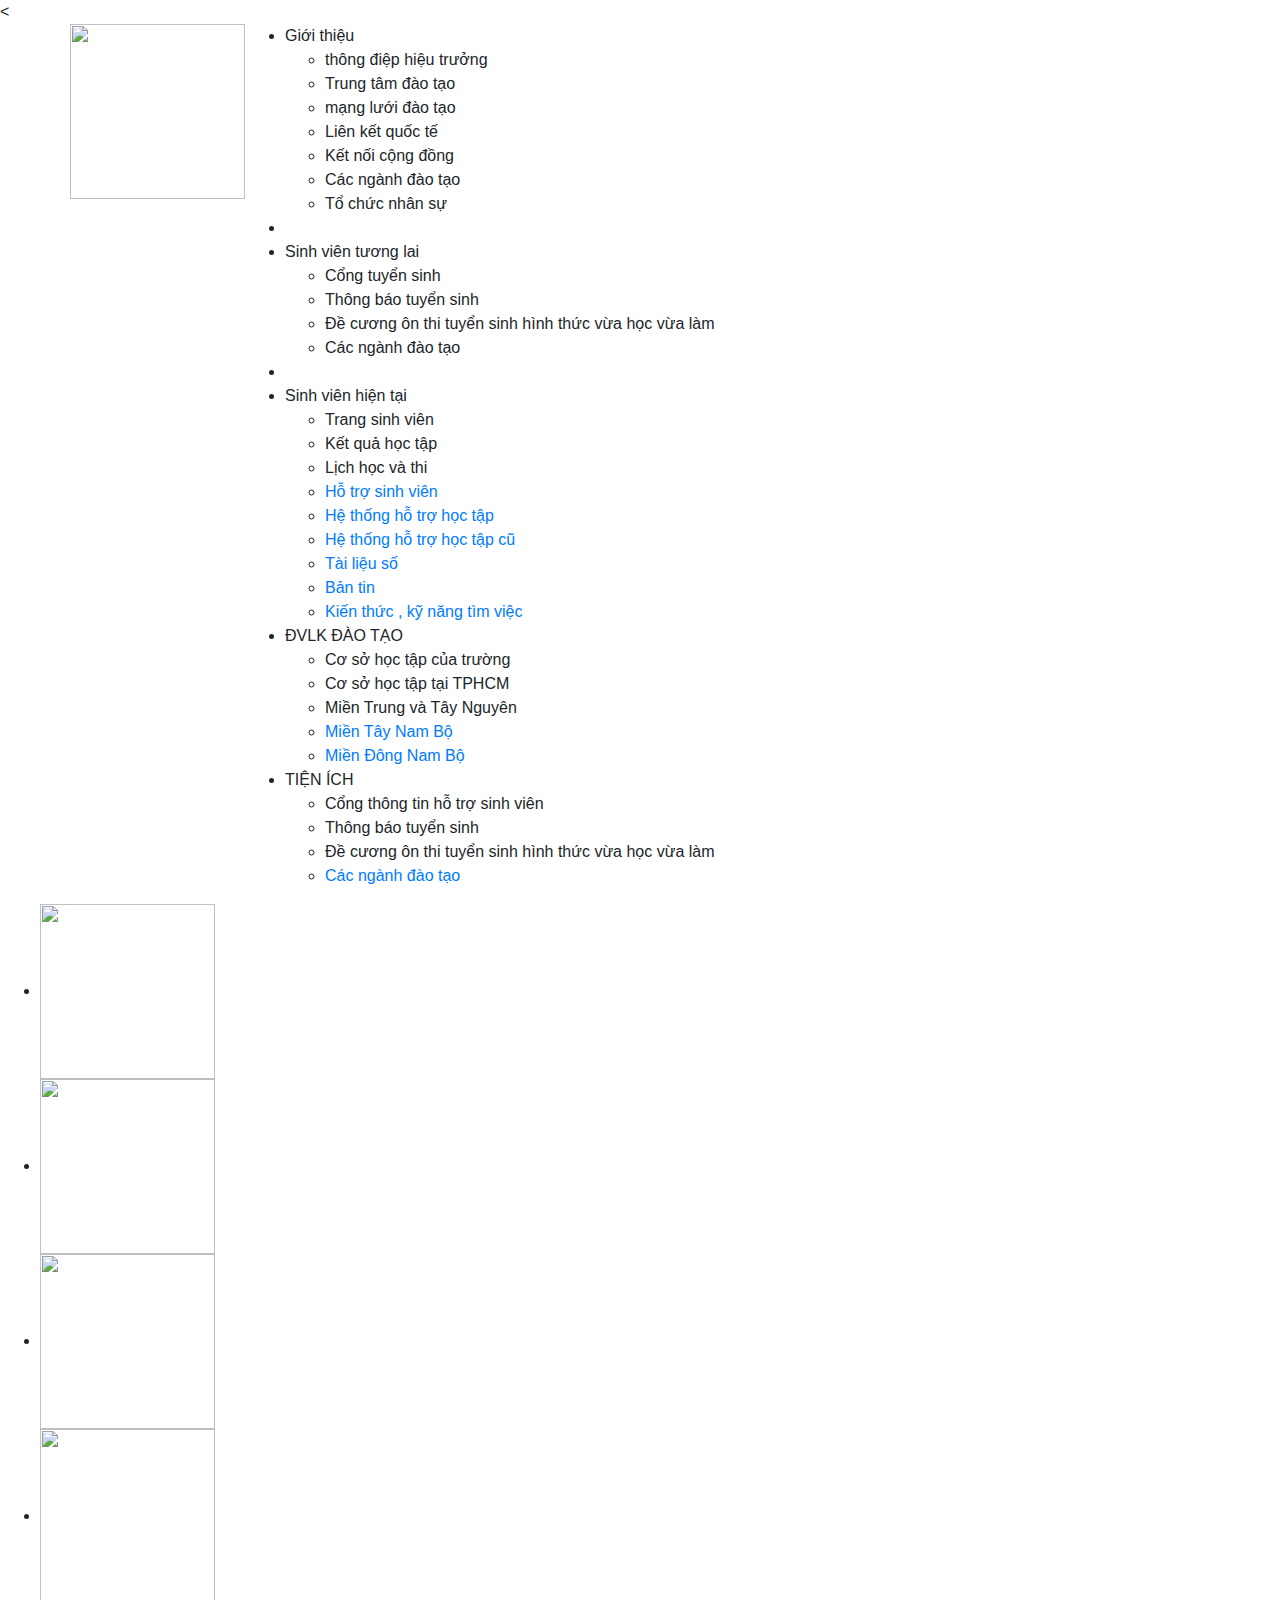
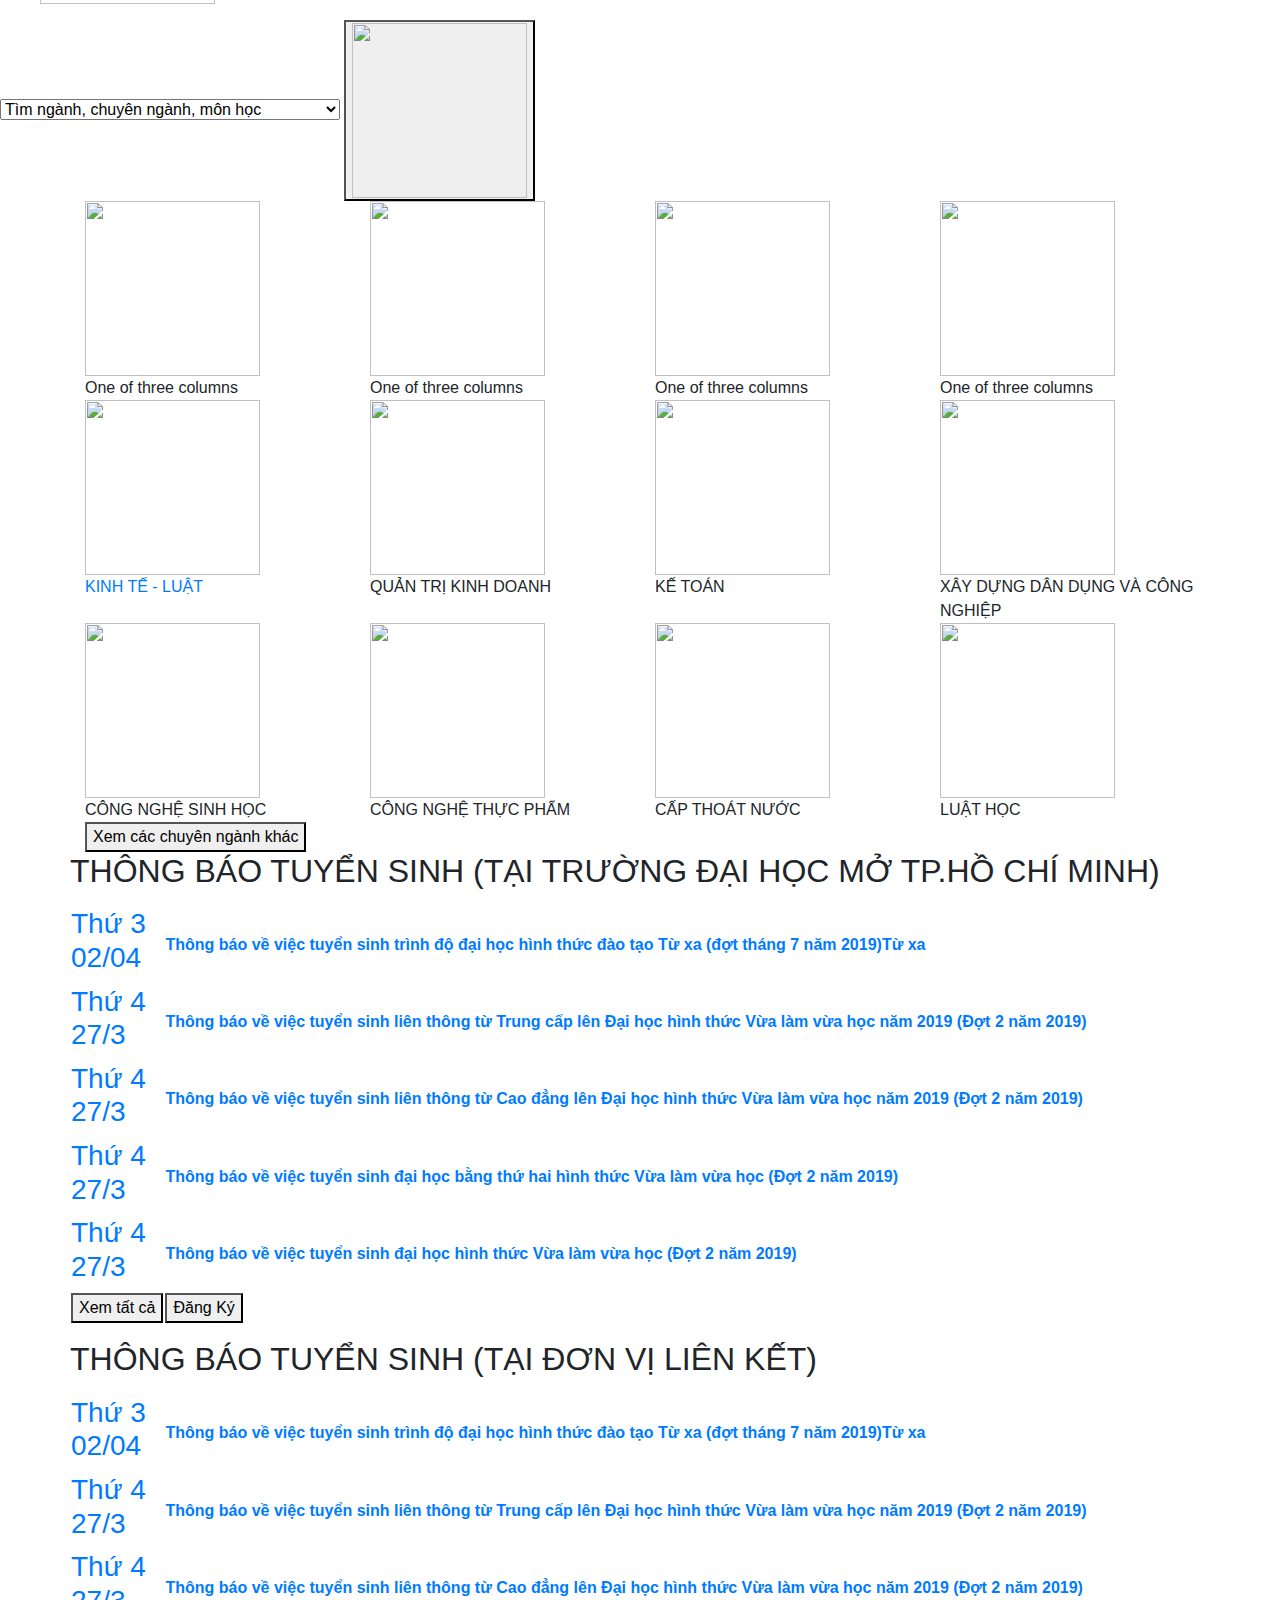
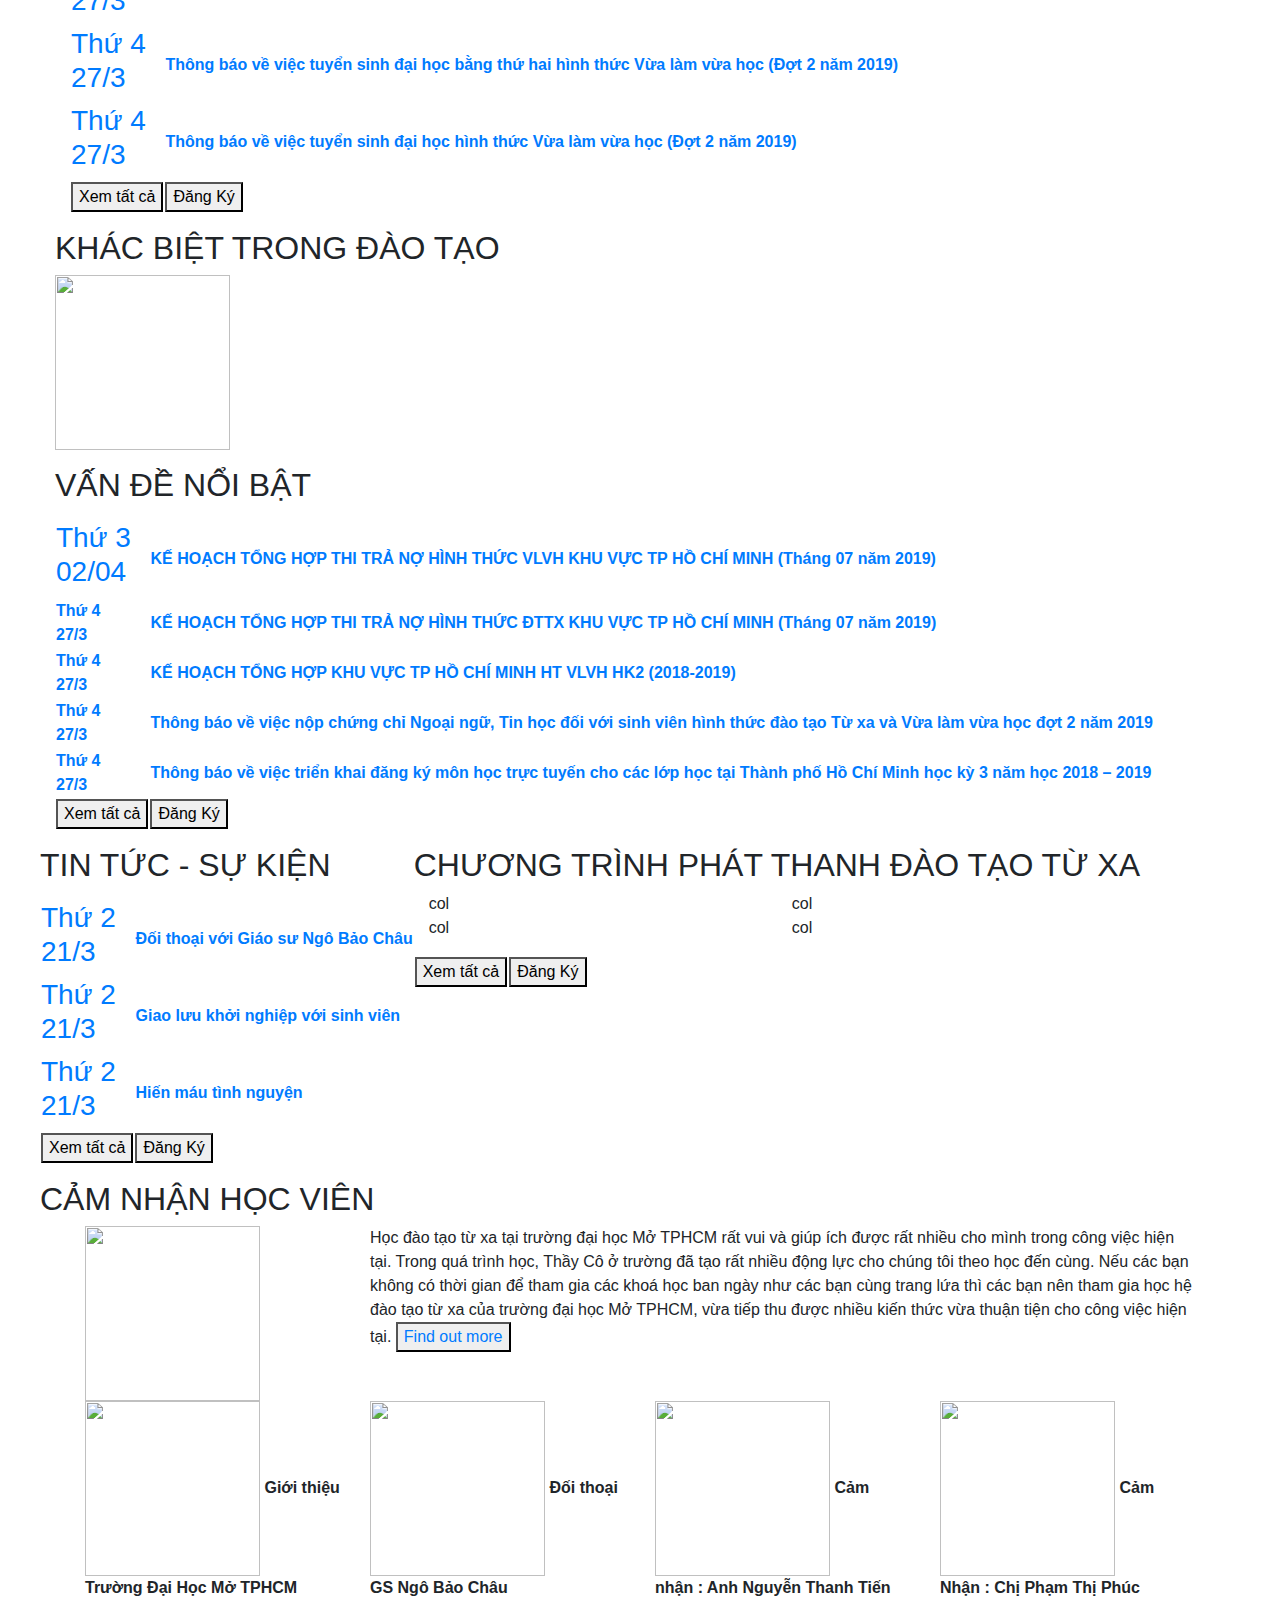
==== commit 6acac020: "Update index.html" ====
--- a/Bài tập thực hành web/index.html
+++ b/Bài tập thực hành web/index.html
@@ -1,504 +1,479 @@
 <!DOCTYPE html>
-<html>
+
 <head>
-	<title>
-		Thực hành
-	</title>
-	<link rel="stylesheet" href="https://stackpath.bootstrapcdn.com/bootstrap/4.3.1/css/bootstrap.min.css" integrity="sha384-ggOyR0iXCbMQv3Xipma34MD+dH/1fQ784/j6cY/iJTQUOhcWr7x9JvoRxT2MZw1T" crossorigin="anonymous">
-			<script src="https://code.jquery.com/jquery-3.3.1.slim.min.js" integrity="sha384-q8i/X+965DzO0rT7abK41JStQIAqVgRVzpbzo5smXKp4YfRvH+8abtTE1Pi6jizo" crossorigin="anonymous"></script>
-		<script src="https://cdnjs.cloudflare.com/ajax/libs/popper.js/1.14.7/umd/popper.min.js" integrity="sha384-UO2eT0CpHqdSJQ6hJty5KVphtPhzWj9WO1clHTMGa3JDZwrnQq4sF86dIHNDz0W1" crossorigin="anonymous"></script>
-		<script src="https://stackpath.bootstrapcdn.com/bootstrap/4.3.1/js/bootstrap.min.js" integrity="sha384-JjSmVgyd0p3pXB1rRibZUAYoIIy6OrQ6VrjIEaFf/nJGzIxFDsf4x0xIM+B07jRM" crossorigin="anonymous"></script>
-		<link rel="stylesheet" type="text/css" href="style.css">
-		<script type="text/javascript" src="java.js"></script>
-		<link rel="stylesheet" href="https://use.fontawesome.com/releases/v5.8.2/css/all.css" integrity="sha384-oS3vJWv+0UjzBfQzYUhtDYW+Pj2yciDJxpsK1OYPAYjqT085Qq/1cq5FLXAZQ7Ay" crossorigin="anonymous">
-</head>
+
+  <meta charset="utf-8">
+  <title>Đại học mở tphcm</title>
+	
+	
+  
+ 
+
+  
+  
+
+ 
+  <link href="css/styles.css" rel="stylesheet">
+  <link href="css/bootstrap-override.css" rel="stylesheet">
+
+  <link href="css/font-awesome/font-awesome.css" rel="stylesheet">
+
+  
+  <link rel="stylesheet" href="https://stackpath.bootstrapcdn.com/bootstrap/4.3.1/css/bootstrap.min.css" integrity="sha384-ggOyR0iXCbMQv3Xipma34MD+dH/1fQ784/j6cY/iJTQUOhcWr7x9JvoRxT2MZw1T" crossorigin="anonymous">
+  
+    <link rel="stylesheet" type="text/css" href="style.css">
+    <script type="text/javascript" src="java.js"></script>
+    <link rel="stylesheet" href="https://use.fontawesome.com/releases/v5.8.2/css/all.css" integrity="sha384-oS3vJWv+0UjzBfQzYUhtDYW+Pj2yciDJxpsK1OYPAYjqT085Qq/1cq5FLXAZQ7Ay" crossorigin="anonymous">
+
+
+  
+  <link rel="stylesheet" href="css/flexslider.css" type="text/css" media="screen">
+
+	<
+</head>       
 <body>
-						<li class="current-menu-item current2"><a href="/"><i class="fa fa-home"></i></a></li>
-<li><a href="http://oude.edu.vn/introduce/%C4%91%C3%A0o-t%E1%BA%A1o-t%E1%BB%AB-xa-t%E1%BA%A1i-tr%C6%B0%E1%BB%9Dng-%C4%91%E1%BA%A1i-h%E1%BB%8Dc-m%E1%BB%9F-tp-hcm-2/view/">Giới thiệu</a>
-<ul>
-<li><a href="http://oude.edu.vn/introduce/th%C3%B4ng-%C4%91i%E1%BB%87p-hi%E1%BB%87u-tr%C6%B0%E1%BB%9Fng-11/view/">Thông điệp Hiệu trưởng</a></li>
-<li><a href="http://oude.edu.vn/introduce/%C4%91%C3%A0o-t%E1%BA%A1o-t%E1%BB%AB-xa-t%E1%BA%A1i-tr%C6%B0%E1%BB%9Dng-%C4%91%E1%BA%A1i-h%E1%BB%8Dc-m%E1%BB%9F-tp-hcm-2/view/">Trung tâm ĐTTX</a></li>
-<li><a target="" href="http://oude.edu.vn/introduce/m%E1%BA%A1ng-l%C6%B0%E1%BB%9Bi-%C4%91%C3%A0o-t%E1%BA%A1o-r%E1%BB%99ng-kh%E1%BA%AFp-6/view/">Mạng lưới đào tạo</a></li>
-<li><a target="" href="http://oude.edu.vn/introduce/li%C3%AAn-k%E1%BA%BFt-qu%E1%BB%91c-t%E1%BA%BF-5/view/">Liên kết quốc tế</a></li>
-<li><a target="" href="http://oude.edu.vn/introduce/k%E1%BA%BFt-n%E1%BB%91i-c%E1%BB%99ng-%C4%91%E1%BB%93ng-8/view/">Kết nối cộng đồng</a></li>
-<li><a href="http://www.oude.edu.vn/department/index">Các ngành đào tạo</a></li>
-<li><a href="/page/to-chuc-nhan-su">Tổ chức nhân sự</a></li>
-</ul>
-</li>
-<li><a href="http://www.oude.edu.vn/announcement/index">Sinh viên tương lai</a>
-<ul>
-<li><a target="_blank" href="http://tuyensinh.oude.edu.vn/">Cổng tuyển sinh</a></li>
-<li><a href="/announcement/index">Thông báo tuyển sinh</a></li>
-<li><a target="_blank" href="/announcement/de-cuong-on-thi-tuyen-sinh-hinh-thuc-vua-lam-vua-hoc-56-ol/">Đề cương ôn thi tuyển sinh<br> hình thức Vừa làm vừa học</a></li>
-<li><a target="_blank" href="http://www.oude.edu.vn/department/index">Các ngành đào tạo</a></li>
-<li><a href="/student/mẫu-đơn-68">Các biểu mẫu</a></li>
-</ul>
-</li>
-<li><a href="/current-student-dttx">Sinh viên hiện tại</a>
-<ul>
-<li><a href="/current-student-dttx">Trang sinh viên</a></li>
-<li><a href="#">Kết quả học tập</a>
-<ul>
-<li><a href="http://xdg.ou.edu.vn/">Xem bảng điểm gốc</a></li>
-<li><a href="http://dttx.ou.edu.vn/diem/Page/Default.aspx">Xem bảng điểm gốc<br>từ học kỳ 3 năm học 2016 - 2017 trở về trước</a></li>
-</ul>
-</li>
-<li><a href="http://dttx.ou.edu.vn/diem/Page/Default.aspx">Lịch học và thi</a>
-<ul>
-<li><a href="http://dttx.ou.edu.vn/tkbsv/">Tra cứu lịch học và thi</a></li>
-<li><a target="" href="http://www.oude.edu.vn/student/h%C3%ACnh-th%E1%BB%A9c-%C4%91%C3%A0o-t%E1%BA%A1o-t%E1%BB%AB-xa-t%E1%BA%A1i-br-tp-hcm-27/">Hình thức Đào tạo từ xa tại Tp. HCM</a></li>
-<li><a target="" href="http://www.oude.edu.vn/student/h%C3%ACnh-th%E1%BB%A9c-v%E1%BB%ABa-l%C3%A0m-v%E1%BB%ABa-h%E1%BB%8Dc-t%E1%BA%A1i-br-tp-hcm-26/">Hình thức Vừa làm vừa học tại Tp. HCM</a></li>
-</ul>
-</li>
-<li><a href="#">Tốt nghiệp</a>
-<ul>
-<li><a href="http://www.oude.edu.vn/student/h%C6%B0%E1%BB%9Bng-d%E1%BA%ABn-th%E1%BB%B1c-t%E1%BA%ADp-t%E1%BB%91t-nghi%E1%BB%87p-50/">Hướng dẫn thực tập tốt nghiệp</a></li>
-<li><a target="" href="http://www.oude.edu.vn/student/th%C3%B4ng-tin-t%E1%BB%91t-nghi%E1%BB%87p-21/">Thông tin tốt nghiệp</a></li>
-</ul>
-</li>
-<li><a href="#">Hỗ trợ sinh viên</a>
-<ul>
-<li><a href="http://www.oude.edu.vn/student/m%E1%BA%ABu-%C4%91%C6%A1n-22/">Mẫu đơn</a></li>
-<li><a target="" href="http://www.oude.edu.vn/student/v%C4%83n-b%E1%BA%A3n-quy-%C4%91%E1%BB%8Bnh-23/">Văn bản - Quy định<br>(Bộ Giáo dục và Đào tạo)</a></li>
-<li><a target="" href="http://www.oude.edu.vn/student/v%C4%83n-b%E1%BA%A3n-quy-%C4%91%E1%BB%8Bnh-67/">Văn bản - Quy định<br>(Trường Đại học Mở Thành phố Hồ Chí Minh)</a></li>
-<li><a target="" href="http://www.oude.edu.vn/student/h%C6%B0%E1%BB%9Bng-d%E1%BA%ABn-h%E1%BB%8Dc-vi%C3%AAn-55/">Hướng dẫn học viên</a></li>
-<li><a target="" href="http://www.oude.edu.vn/page/huong-dan-su-dung-email">Hướng dẫn sử dụng email</a></li>
-<li><a target="" href="http://www.oude.edu.vn/student/h%C6%B0%E1%BB%9Bng-d%E1%BA%ABn-s%E1%BB%AD-d%E1%BB%A5ng-br-h%E1%BB%87-th%E1%BB%91ng-h%E1%BB%97-tr%E1%BB%A3-h%E1%BB%8Dc-t%E1%BA%ADp-74/">Hướng dẫn sử dụng<br>hệ thống Hỗ trợ học tập</a></li>
-<li><a target="" href="https://sites.google.com/a/oude.edu.vn/cong-thong-tin-ho-tro-test/">Cổng hỗ trợ kỹ năng</a></li>
-<li><a target="" href="https://sites.google.com/a/oude.edu.vn/google-apps-for-hcm-open-university/">Cổng hướng dẫn sử dụng Google Apps</a></li>
-</ul>
-</li>
-<li><a target="_blank" href="http://lms.oude.edu.vn/">Hệ thống hỗ trợ học tập</a></li>
-<li><a target="_blank" href="http://dttx.ou.edu.vn/elearning/">Hệ thống hỗ trợ học tập cũ</a></li>
-<li><a target="_blank" href="http://thuvien.ou.edu.vn/Default.aspx?ModuleId=00000001-0000-0000-0000-000000000015">Tài liệu số</a></li>
-<li><a href="http://www.oude.edu.vn/newsletter/index">Bản tin</a></li>
-<li><a target="" href="http://career.oude.edu.vn/">Kiến thức, kỹ năng tìm việc</a></li>
-</ul>
-</li>
-<li><a href="/profile/location">ĐVLK đào tạo</a>
-<ul>
-<li><a href="http://www.oude.edu.vn/profile/c%C6%A1-s%E1%BB%9F-h%E1%BB%8Dc-t%E1%BA%ADp-c%E1%BB%A7a-tr%C6%B0%E1%BB%9Dng-%C4%91h-m%E1%BB%9F-tp-hcm-6-tbts/">Cơ sở học tập của Trường</a></li>
-<li><a href="http://www.oude.edu.vn/profile/c%C6%A1-s%E1%BB%9F-h%E1%BB%8Dc-t%E1%BA%ADp-t%E1%BA%A1i-tp-hcm-7-tbts/">Cơ sở học tập tại TP HCM</a></li>
-<li><a href="http://www.oude.edu.vn/profile/mi%E1%BB%81n-trung-v%C3%A0-t%C3%A2y-nguy%C3%AAn-5-tbts/">Miền Trung và Tây Nguyên</a></li>
-<li><a href="http://www.oude.edu.vn/profile/mi%E1%BB%81n-t%C3%A2y-nam-b%E1%BB%99-3-tbts/">Miền Tây Nam Bộ</a></li>
-<li><a href="http://www.oude.edu.vn/profile/mi%E1%BB%81n-%C4%91%C3%B4ng-nam-b%E1%BB%99-4-tbts/">Miền Đông Nam Bộ</a></li>
-</ul>
-</li>
-<li><a href="#">Tiện ích</a>
-<ul>
-<li><a href="https://sites.google.com/a/oude.edu.vn/cong-thong-tin-ho-tro-test/">Cổng thông tin hỗ trợ sinh viên</a></li>
-<li><a href="http://dkmh.oude.edu.vn/">Hệ thống ĐKMH trực tuyến</a></li>
-<li><a href="http://cvhttx.ou.edu.vn/">Hệ thống cố vấn học tập (thử nghiệm)</a></li>
-<li><a href="http://dttx.ou.edu.vn/ttrabg/">Thẩm tra bằng</a></li>
-<li><a href="http://www.oude.edu.vn/gallery">Thư viện ảnh</a></li>
-<li><a href="http://dttx.ou.edu.vn/emailchecker/">Thông tin email oude.edu.vn</a></li>
-<li><a href="http://www.oude.edu.vn/student/tài-liệu-54/">Tài liệu</a></li>
-</ul>
-</li>
-<li class="tainguyen"><a href="https://sites.google.com/a/oude.edu.vn/dou-demo/">Tài nguyên</a>
-<ul>
-<li class="submain"><a target="_blank" href="https://sites.google.com/a/oude.edu.vn/dou-demo/thong-tin-cua-truong">Thông tin của trường</a>
-<ul>
-<li class="sub"><a target="_blank" href="https://sites.google.com/a/oude.edu.vn/dou-demo/thong-tin-cua-truong/chu-truong-chien-luoc-phat-trien">Các chủ trương, chiến lược phát triển</a></li>
-<li class="sub"><a target="_blank" href="https://sites.google.com/a/oude.edu.vn/dou-demo/thong-tin-cua-truong/chinh-sach---quy-trinh">Chính sách – Quy trình – Quy định</a>
-<ul>
-<li class="sub2"><a target="_blank" href="https://sites.google.com/a/oude.edu.vn/dou-demo/thong-tin-cua-truong/chinh-sach---quy-trinh#hcqt">Phòng Hành chính - Quản trị</a></li>
-<li class="sub2"><a target="_blank" href="https://sites.google.com/a/oude.edu.vn/dou-demo/thong-tin-cua-truong/chinh-sach---quy-trinh#qldt">Phòng Quản lý đào tạo</a></li>
-<li class="sub2"><a target="_blank" href="https://sites.google.com/a/oude.edu.vn/dou-demo/thong-tin-cua-truong/chinh-sach---quy-trinh#ktkdcl">Phòng Khảo thí và Kiểm định chất lượng</a></li>
-<li class="sub2"><a target="_blank" href="https://sites.google.com/a/oude.edu.vn/dou-demo/thong-tin-cua-truong/chinh-sach---quy-trinh#htqlkh">Phòng Hợp tác và Quản lý khoa học</a></li>
-<li class="sub2"><a target="_blank" href="https://sites.google.com/a/oude.edu.vn/dou-demo/thong-tin-cua-truong/chinh-sach---quy-trinh#tckt">Phòng Tài chính Kế toán</a></li>
-<li class="sub2"><a target="_blank" href="https://sites.google.com/a/oude.edu.vn/dou-demo/thong-tin-cua-truong/chinh-sach---quy-trinh#thanhtra">Phòng Thanh tra</a></li>
-<li class="sub2"><a target="_blank" href="https://sites.google.com/a/oude.edu.vn/dou-demo/thong-tin-cua-truong/chinh-sach---quy-trinh#ctsv">Phòng Công tác sinh viên</a></li>
-<li class="sub2"><a target="_blank" href="https://sites.google.com/a/oude.edu.vn/dou-demo/thong-tin-cua-truong/chinh-sach---quy-trinh#saudh">Khoa Đào tạo Sau Đại học</a></li>
-<li class="sub2"><a target="_blank" href="http://www.ou.edu.vn/dacbiet/Pages/default.aspx">Khoa Đào tạo đặc biệt </a></li>
-<li class="sub2"><a target="_blank" href="http://www.ou.edu.vn/ktkt/Pages/default.aspx">Khoa Kế toán - Kiểm toán</a></li>
-<li class="sub2"><a target="_blank" href="https://sites.google.com/a/oude.edu.vn/dou-demo/thong-tin-cua-truong/chinh-sach---quy-trinh#ktl">Khoa Kinh tế - Luật</a></li>
-<li class="sub2"><a target="_blank" href="https://sites.google.com/a/oude.edu.vn/dou-demo/thong-tin-cua-truong/chinh-sach---quy-trinh#qtkd">Khoa Quản trị kinh doanh</a></li>
-<li class="sub2"><a target="_blank" href="http://www.ou.edu.vn/tcnh/Pages/default.aspx">Khoa Tài chính - Ngân hàng</a></li>
-<li class="sub2"><a target="_blank" href="http://www.ou.edu.vn/cnsh/Pages/default.aspx">Khoa Công nghệ sinh học</a></li>
-<li class="sub2"><a target="_blank" href="http://www.ou.edu.vn/cntt/Pages/default.aspx">Khoa Công nghệ thông tin</a></li>
-<li class="sub2"><a target="_blank" href="https://sites.google.com/a/oude.edu.vn/dou-demo/thong-tin-cua-truong/chinh-sach---quy-trinh#xdd">Khoa Xây dựng – Điện</a></li>
-<li class="sub2"><a target="_blank" href="http://www.ou.edu.vn/nn/Pages/Default.aspx">Khoa Ngoại ngữ</a></li>
-<li class="sub2"><a target="_blank" href="http://www.ou.edu.vn/xhh/Pages/default1.aspx">Khoa XHH - CTXH - ĐNAH</a></li>
-<li class="sub2"><a target="_blank" href="https://sites.google.com/a/oude.edu.vn/dou-demo/thong-tin-cua-truong/chinh-sach---quy-trinh#banhoclieu">Ban Học liệu</a></li>
-<li class="sub2"><a target="_blank" href="https://sites.google.com/a/oude.edu.vn/dou-demo/thong-tin-cua-truong/chinh-sach---quy-trinh#httt">Trung tâm Quản lý Hệ thống thông tin</a></li>
-</ul>
-</li>
-<li class="sub"><a target="_blank" href="http://www.ou.edu.vn/Pages/Lich-cong-tac-tuan.aspx">Lịch công tác</a></li>
-</ul>
-</li>
-<li class="submain"><a target="_blank" href="https://sites.google.com/a/oude.edu.vn/dou-demo/cac-thong-tin---tien-ich">Các thông tin - tiện ích</a>
-<ul>
-<li class="sub"><a target="_blank" href="http://www.ou.edu.vn/Pages/tin-tuc.aspx">Truyền thông và sự kiện</a></li>
-<li class="sub"><a target="_blank" href="https://sites.google.com/a/oude.edu.vn/dou-demo/cac-thong-tin---tien-ich/ho-tro-ky-thuat">Hỗ trợ kỹ thuật</a></li>
-<li class="sub"><a target="_blank" href="https://sites.google.com/a/oude.edu.vn/dou-demo/cac-thong-tin---tien-ich/tram-y-te">Trạm y tế</a></li>
-<li class="sub"><a target="_blank" href="http://thuvien.ou.edu.vn/">Thư viện</a></li>
-<li class="sub"><a target="_blank" href="https://sites.google.com/a/oude.edu.vn/dou-demo/cac-thong-tin---tien-ich/thu-vien-da-phuong-tien">Thư viện đa phương tiện</a></li>
-<li class="sub"><a target="_blank" href="https://sites.google.com/a/oude.edu.vn/dou-demo/cac-thong-tin---tien-ich/tim-tai-san-that-lac-tim-chu-cho-cua-roi">Tìm tài sản thất lạc/tìm chủ cho của rơi</a></li>
-<li class="sub"><a target="_blank" href="https://sites.google.com/a/oude.edu.vn/dou-demo/cac-thong-tin---tien-ich/lien-he-van-phong-hieu-truong">Liên hệ văn phòng Hiệu trưởng</a></li>
-<li class="sub"><a target="_blank" href="https://sites.google.com/a/oude.edu.vn/dou-demo/cac-thong-tin---tien-ich/quan-ly-tai-san">Quản lý tài sản</a></li>
-</ul>
-</li>
-<li class="submain"><a target="_blank" href="https://sites.google.com/a/oude.edu.vn/dou-demo/bieu-mau---van-ban">Biễu mẫu - văn bản</a>
-<ul>
-<li class="sub"><a target="_blank" href="https://sites.google.com/a/oude.edu.vn/dou-demo/bieu-mau---van-ban#banhoclieu">Ban Học liệu</a></li>
-<li class="sub"><a target="_blank" href="https://sites.google.com/a/oude.edu.vn/dou-demo/bieu-mau---van-ban#qldt">Phòng Quản lý đào tạo</a></li>
-<li class="sub"><a target="_blank" href="https://sites.google.com/a/oude.edu.vn/dou-demo/bieu-mau---van-ban#ctsv">Phòng Công tác sinh viên</a></li>
-<li class="sub"><a target="_blank" href="https://sites.google.com/a/oude.edu.vn/dou-demo/bieu-mau---van-ban#tckt">Phòng Tài chính Kế toán</a></li>
-<li class="sub"><a target="_blank" href="https://sites.google.com/a/oude.edu.vn/dou-demo/bieu-mau---van-ban#thanhtra">Phòng Thanh tra</a></li>
-<li class="sub"><a target="_blank" href="https://sites.google.com/a/oude.edu.vn/dou-demo/bieu-mau---van-ban#htqlkh">Phòng HT – QL khoa học</a></li>
-<li class="sub"><a target="_blank" href="https://sites.google.com/a/oude.edu.vn/dou-demo/bieu-mau---van-ban#hcqt">Phòng Hành chính – Quản trị</a></li>
-</ul>
-</li>
-<li class="submain"><a target="_blank" href="https://sites.google.com/a/oude.edu.vn/dou-demo/cac-co-so-hoc-tap">Các cơ sở học tập</a>
-<ul>
-<li class="sub"><a target="_blank" href="https://sites.google.com/a/oude.edu.vn/dou-demo/cac-co-so-hoc-tap/ban-do-noi-bo-co-so">Sơ đồ nội bộ cơ sở</a></li>
-<li class="sub"><a target="_blank" href="https://sites.google.com/a/oude.edu.vn/dou-demo/cac-co-so-hoc-tap/huong-dan-duong-den-co-so">Hướng dẫn đường đến các cơ sở</a></li>
-</ul>
-</li>
-<li class="submain"><a target="_blank" href="https://sites.google.com/a/oude.edu.vn/dou-demo/dhoi-tac---dhon-vi-lien-ket">Đối tác - đơn vị liên kết</a>
-<ul>
-<li class="sub"><a target="_blank" href="https://sites.google.com/a/oude.edu.vn/dou-demo/dhoi-tac---dhon-vi-lien-ket/dhoi-tac-nuoc-ngoai">Đối tác nước ngoài</a></li>
-<li class="sub"><a target="_blank" href="https://sites.google.com/a/oude.edu.vn/dou-demo/dhoi-tac---dhon-vi-lien-ket/dhon-vi-lien-ket">Đơn vị liên kết</a></li>
-</ul>
-</li>
-<li class="submain"><a target="_blank" href="https://sites.google.com/a/oude.edu.vn/dou-demo/gop-y">Góp ý</a></li>
-<li class="submain"><a target="_blank" href="https://sites.google.com/a/oude.edu.vn/dou-demo/lien-he">Liên hệ</a>
-<ul>
-<li class="sub"><a target="_blank" href="https://sites.google.com/a/oude.edu.vn/dou-demo/lien-he/lien-he-nhanh">Liên hệ nhanh</a></li>
-<li class="sub"><a target="_blank" href="https://sites.google.com/a/oude.edu.vn/dou-demo/lien-he/so-danh-ba-toan-truong">Sổ danh bạ toàn trường</a></li>
-</ul>
-</li>
-</ul>
-</li>
-<li><a href="/contacts/index">Liên hệ</a>
-<ul>
-<li><a href="http://www.oude.edu.vn/contacts/index">Các cơ sở đào tạo</a></li>
-<li><a href="#">Tổng đài: 18006119</a></li>
-<li><a href="http://www.oude.edu.vn/faq/index">Hỏi/Đáp</a></li>
-</ul>
-</li>
-<li class="search-item"><span><i class="fa fa-search bt-search"></i></span></li>
-</ul>        
-<div class="search-form2">
-          <gcse:search></gcse:search>
+  
+  <header id="header">
+    <div class="container">
+      <div class="row t-container">
+
+
+
+
+      
+        <div class="span3">
+          <div class="logo">
+            <a href="index.htm"><img src="http://oude.edu.vn/www/images/logo.png" alt=""></a>
+          </div>            
         </div>
+
+        <div class="span9">
+          <div class="row space60"></div>
+             <nav id="nav" role="navigation">
+               	
+          <ul>
+
+
+        <li > <a> Giới thiệu</a>
+          <ul>
+            <li class="demo1"><a>thông điệp hiệu trưởng </a></li>
+            <li class="demo1"><a>Trung tâm đào tạo</a></li>
+            <li class="demo1"><a>mạng lưới đào tạo</a></li>
+            <li class="demo1"><a>Liên kết quốc tế</a></li>
+            <li class="demo1"><a>Kết nối cộng đồng</a></li>
+            <li class="demo1"><a>Các ngành đào tạo</a></li>
+            <li class="demo1"   ><a>Tổ chức nhân sự</a></li>
+
+          </ul>
+
+        </li>
+            
+
+        </li>
+          <li class="nav-item">
+            <li> <a>Sinh viên tương lai </a>
+          <ul>
+            <li class="demo1"><a>Cổng tuyển sinh </a></li>
+            <li class="demo1"><a>Thông báo tuyển sinh</a></li>
+            <li class="demo1"><a>Đề cương ôn thi tuyển sinh hình thức  vừa học vừa làm </a></li>
+            <li class="demo1"><a > Các ngành đào tạo</a></li>
+          </ul>
+          
+          <li class="nav-item">
+             <li> <a>Sinh viên hiện tại </a>
+          <ul>
+            <li class="demo1"><a>Trang sinh viên </a></li>
+            <li class="demo1"><a>Kết quả học tập</a></li>
+            <li class="demo1"><a>Lịch học và thi</a></li>
+            <li class="demo1"><a href=""> Hỗ trợ sinh viên</a></li>
+            <li class="demo1"><a href=""> Hệ thống hỗ trợ học tập</a></li>
+            <li class="demo1"><a href="">Hệ thống hỗ trợ học tập cũ</a></li>
+            <li class="demo1"><a href=""> Tài liệu số</a></li>
+            <li class="demo1"><a href=""> Bản tin</a></li>
+            <li class="demo1"><a href=""> Kiến thức , kỹ năng tìm việc</a></li>
+
+          </ul>
+           <li> <a>ĐVLK ĐÀO TẠO </a>
+          <ul>
+            <li class="demo1"><a>Cơ sở học tập của trường </a></li>
+            <li class="demo1"><a>Cơ sở học tập tại TPHCM</a></li>
+            <li class="demo1"><a>Miền Trung và Tây Nguyên</a></li>
+            <li class="demo1"><a href=""> Miền Tây Nam Bộ</a></li>
+            <li class="demo1"><a href=""> Miền Đông Nam Bộ</a></li>
+          </ul>
+           <li> <a>TIỆN ÍCH </a>
+          <ul>
+            <li class="demo1"><a>Cổng thông tin hỗ trợ sinh viên </a></li>
+            <li class="demo1"><a>Thông báo tuyển sinh</a></li>
+            <li class="demo1"><a>Đề cương ôn thi tuyển sinh hình thức  vừa học vừa làm</a></li>
+            <li class="demo1"><a href=""> Các ngành đào tạo</a></li>
+          </ul>
+            
+          </li>
+        </ul>
       </div>
-	  
     </nav>
-
-
-    <div class="clear"></div>
-
-
-
-  </div>		
-
-	  <div class="menu-mobile">
-        <ul class="nav nav-justified nav-main" id="yw1">
-<li class="current-menu-item current2"><a href="/"><i class="fa fa-home"></i></a></li>
-<li><a href="http://oude.edu.vn/introduce/%C4%91%C3%A0o-t%E1%BA%A1o-t%E1%BB%AB-xa-t%E1%BA%A1i-tr%C6%B0%E1%BB%9Dng-%C4%91%E1%BA%A1i-h%E1%BB%8Dc-m%E1%BB%9F-tp-hcm-2/view/">Giới thiệu</a>
-<ul>
-<li><a href="http://oude.edu.vn/introduce/th%C3%B4ng-%C4%91i%E1%BB%87p-hi%E1%BB%87u-tr%C6%B0%E1%BB%9Fng-11/view/">Thông điệp Hiệu trưởng</a></li>
-<li><a href="http://oude.edu.vn/introduce/%C4%91%C3%A0o-t%E1%BA%A1o-t%E1%BB%AB-xa-t%E1%BA%A1i-tr%C6%B0%E1%BB%9Dng-%C4%91%E1%BA%A1i-h%E1%BB%8Dc-m%E1%BB%9F-tp-hcm-2/view/">Trung tâm ĐTTX</a></li>
-<li><a target="" href="http://oude.edu.vn/introduce/m%E1%BA%A1ng-l%C6%B0%E1%BB%9Bi-%C4%91%C3%A0o-t%E1%BA%A1o-r%E1%BB%99ng-kh%E1%BA%AFp-6/view/">Mạng lưới đào tạo</a></li>
-<li><a target="" href="http://oude.edu.vn/introduce/li%C3%AAn-k%E1%BA%BFt-qu%E1%BB%91c-t%E1%BA%BF-5/view/">Liên kết quốc tế</a></li>
-<li><a target="" href="http://oude.edu.vn/introduce/k%E1%BA%BFt-n%E1%BB%91i-c%E1%BB%99ng-%C4%91%E1%BB%93ng-8/view/">Kết nối cộng đồng</a></li>
-<li><a href="http://www.oude.edu.vn/department/index">Các ngành đào tạo</a></li>
-<li><a href="/page/to-chuc-nhan-su">Tổ chức nhân sự</a></li>
-</ul>
-</li>
-<li><a href="http://www.oude.edu.vn/announcement/index">Sinh viên tương lai</a>
-<ul>
-<li><a target="_blank" href="http://tuyensinh.oude.edu.vn/">Cổng tuyển sinh</a></li>
-<li><a href="/announcement/index">Thông báo tuyển sinh</a></li>
-<li><a target="_blank" href="/announcement/de-cuong-on-thi-tuyen-sinh-hinh-thuc-vua-lam-vua-hoc-56-ol/">Đề cương ôn thi tuyển sinh<br> hình thức Vừa làm vừa học</a></li>
-<li><a target="_blank" href="http://www.oude.edu.vn/department/index">Các ngành đào tạo</a></li>
-<li><a href="/student/mẫu-đơn-68">Các biểu mẫu</a></li>
-</ul>
-</li>
-<li><a href="/current-student-dttx">Sinh viên hiện tại</a>
-<ul>
-<li><a href="/current-student-dttx">Trang sinh viên</a></li>
-<li><a href="#">Kết quả học tập</a>
-<ul>
-<li><a href="http://xdg.ou.edu.vn/">Xem bảng điểm gốc</a></li>
-<li><a href="http://dttx.ou.edu.vn/diem/Page/Default.aspx">Xem bảng điểm gốc<br>từ học kỳ 3 năm học 2016 - 2017 trở về trước</a></li>
-</ul>
-</li>
-<li><a href="http://dttx.ou.edu.vn/diem/Page/Default.aspx">Lịch học và thi</a>
-<ul>
-<li><a href="http://dttx.ou.edu.vn/tkbsv/">Tra cứu lịch học và thi</a></li>
-<li><a target="" href="http://www.oude.edu.vn/student/h%C3%ACnh-th%E1%BB%A9c-%C4%91%C3%A0o-t%E1%BA%A1o-t%E1%BB%AB-xa-t%E1%BA%A1i-br-tp-hcm-27/">Hình thức Đào tạo từ xa tại Tp. HCM</a></li>
-<li><a target="" href="http://www.oude.edu.vn/student/h%C3%ACnh-th%E1%BB%A9c-v%E1%BB%ABa-l%C3%A0m-v%E1%BB%ABa-h%E1%BB%8Dc-t%E1%BA%A1i-br-tp-hcm-26/">Hình thức Vừa làm vừa học tại Tp. HCM</a></li>
-</ul>
-</li>
-<li><a href="#">Tốt nghiệp</a>
-<ul>
-<li><a href="http://www.oude.edu.vn/student/h%C6%B0%E1%BB%9Bng-d%E1%BA%ABn-th%E1%BB%B1c-t%E1%BA%ADp-t%E1%BB%91t-nghi%E1%BB%87p-50/">Hướng dẫn thực tập tốt nghiệp</a></li>
-<li><a target="" href="http://www.oude.edu.vn/student/th%C3%B4ng-tin-t%E1%BB%91t-nghi%E1%BB%87p-21/">Thông tin tốt nghiệp</a></li>
-</ul>
-</li>
-<li><a href="#">Hỗ trợ sinh viên</a>
-<ul>
-<li><a href="http://www.oude.edu.vn/student/m%E1%BA%ABu-%C4%91%C6%A1n-22/">Mẫu đơn</a></li>
-<li><a target="" href="http://www.oude.edu.vn/student/v%C4%83n-b%E1%BA%A3n-quy-%C4%91%E1%BB%8Bnh-23/">Văn bản - Quy định<br>(Bộ Giáo dục và Đào tạo)</a></li>
-<li><a target="" href="http://www.oude.edu.vn/student/v%C4%83n-b%E1%BA%A3n-quy-%C4%91%E1%BB%8Bnh-67/">Văn bản - Quy định<br>(Trường Đại học Mở Thành phố Hồ Chí Minh)</a></li>
-<li><a target="" href="http://www.oude.edu.vn/student/h%C6%B0%E1%BB%9Bng-d%E1%BA%ABn-h%E1%BB%8Dc-vi%C3%AAn-55/">Hướng dẫn học viên</a></li>
-<li><a target="" href="http://www.oude.edu.vn/page/huong-dan-su-dung-email">Hướng dẫn sử dụng email</a></li>
-<li><a target="" href="http://www.oude.edu.vn/student/h%C6%B0%E1%BB%9Bng-d%E1%BA%ABn-s%E1%BB%AD-d%E1%BB%A5ng-br-h%E1%BB%87-th%E1%BB%91ng-h%E1%BB%97-tr%E1%BB%A3-h%E1%BB%8Dc-t%E1%BA%ADp-74/">Hướng dẫn sử dụng<br>hệ thống Hỗ trợ học tập</a></li>
-<li><a target="" href="https://sites.google.com/a/oude.edu.vn/cong-thong-tin-ho-tro-test/">Cổng hỗ trợ kỹ năng</a></li>
-<li><a target="" href="https://sites.google.com/a/oude.edu.vn/google-apps-for-hcm-open-university/">Cổng hướng dẫn sử dụng Google Apps</a></li>
-</ul>
-</li>
-<li><a target="_blank" href="http://lms.oude.edu.vn/">Hệ thống hỗ trợ học tập</a></li>
-<li><a target="_blank" href="http://dttx.ou.edu.vn/elearning/">Hệ thống hỗ trợ học tập cũ</a></li>
-<li><a target="_blank" href="http://thuvien.ou.edu.vn/Default.aspx?ModuleId=00000001-0000-0000-0000-000000000015">Tài liệu số</a></li>
-<li><a href="http://www.oude.edu.vn/newsletter/index">Bản tin</a></li>
-<li><a target="" href="http://career.oude.edu.vn/">Kiến thức, kỹ năng tìm việc</a></li>
-</ul>
-</li>
-<li><a href="/profile/location">ĐVLK đào tạo</a>
-<ul>
-<li><a href="http://www.oude.edu.vn/profile/c%C6%A1-s%E1%BB%9F-h%E1%BB%8Dc-t%E1%BA%ADp-c%E1%BB%A7a-tr%C6%B0%E1%BB%9Dng-%C4%91h-m%E1%BB%9F-tp-hcm-6-tbts/">Cơ sở học tập của Trường</a></li>
-<li><a href="http://www.oude.edu.vn/profile/c%C6%A1-s%E1%BB%9F-h%E1%BB%8Dc-t%E1%BA%ADp-t%E1%BA%A1i-tp-hcm-7-tbts/">Cơ sở học tập tại TP HCM</a></li>
-<li><a href="http://www.oude.edu.vn/profile/mi%E1%BB%81n-trung-v%C3%A0-t%C3%A2y-nguy%C3%AAn-5-tbts/">Miền Trung và Tây Nguyên</a></li>
-<li><a href="http://www.oude.edu.vn/profile/mi%E1%BB%81n-t%C3%A2y-nam-b%E1%BB%99-3-tbts/">Miền Tây Nam Bộ</a></li>
-<li><a href="http://www.oude.edu.vn/profile/mi%E1%BB%81n-%C4%91%C3%B4ng-nam-b%E1%BB%99-4-tbts/">Miền Đông Nam Bộ</a></li>
-</ul>
-</li>
-<li><a href="#">Tiện ích</a>
-<ul>
-<li><a href="https://sites.google.com/a/oude.edu.vn/cong-thong-tin-ho-tro-test/">Cổng thông tin hỗ trợ sinh viên</a></li>
-<li><a href="http://dkmh.oude.edu.vn/">Hệ thống ĐKMH trực tuyến</a></li>
-<li><a href="http://cvhttx.ou.edu.vn/">Hệ thống cố vấn học tập (thử nghiệm)</a></li>
-<li><a href="http://dttx.ou.edu.vn/ttrabg/">Thẩm tra bằng</a></li>
-<li><a href="http://www.oude.edu.vn/gallery">Thư viện ảnh</a></li>
-<li><a href="http://dttx.ou.edu.vn/emailchecker/">Thông tin email oude.edu.vn</a></li>
-<li><a href="http://www.oude.edu.vn/student/tài-liệu-54/">Tài liệu</a></li>
-</ul>
-</li>
-<li class="tainguyen"><a href="https://sites.google.com/a/oude.edu.vn/dou-demo/">Tài nguyên</a>
-<ul>
-<li class="submain"><a target="_blank" href="https://sites.google.com/a/oude.edu.vn/dou-demo/thong-tin-cua-truong">Thông tin của trường</a>
-<ul>
-<li class="sub"><a target="_blank" href="https://sites.google.com/a/oude.edu.vn/dou-demo/thong-tin-cua-truong/chu-truong-chien-luoc-phat-trien">Các chủ trương, chiến lược phát triển</a></li>
-<li class="sub"><a target="_blank" href="https://sites.google.com/a/oude.edu.vn/dou-demo/thong-tin-cua-truong/chinh-sach---quy-trinh">Chính sách – Quy trình – Quy định</a>
-<ul>
-<li class="sub2"><a target="_blank" href="https://sites.google.com/a/oude.edu.vn/dou-demo/thong-tin-cua-truong/chinh-sach---quy-trinh#hcqt">Phòng Hành chính - Quản trị</a></li>
-<li class="sub2"><a target="_blank" href="https://sites.google.com/a/oude.edu.vn/dou-demo/thong-tin-cua-truong/chinh-sach---quy-trinh#qldt">Phòng Quản lý đào tạo</a></li>
-<li class="sub2"><a target="_blank" href="https://sites.google.com/a/oude.edu.vn/dou-demo/thong-tin-cua-truong/chinh-sach---quy-trinh#ktkdcl">Phòng Khảo thí và Kiểm định chất lượng</a></li>
-<li class="sub2"><a target="_blank" href="https://sites.google.com/a/oude.edu.vn/dou-demo/thong-tin-cua-truong/chinh-sach---quy-trinh#htqlkh">Phòng Hợp tác và Quản lý khoa học</a></li>
-<li class="sub2"><a target="_blank" href="https://sites.google.com/a/oude.edu.vn/dou-demo/thong-tin-cua-truong/chinh-sach---quy-trinh#tckt">Phòng Tài chính Kế toán</a></li>
-<li class="sub2"><a target="_blank" href="https://sites.google.com/a/oude.edu.vn/dou-demo/thong-tin-cua-truong/chinh-sach---quy-trinh#thanhtra">Phòng Thanh tra</a></li>
-<li class="sub2"><a target="_blank" href="https://sites.google.com/a/oude.edu.vn/dou-demo/thong-tin-cua-truong/chinh-sach---quy-trinh#ctsv">Phòng Công tác sinh viên</a></li>
-<li class="sub2"><a target="_blank" href="https://sites.google.com/a/oude.edu.vn/dou-demo/thong-tin-cua-truong/chinh-sach---quy-trinh#saudh">Khoa Đào tạo Sau Đại học</a></li>
-<li class="sub2"><a target="_blank" href="http://www.ou.edu.vn/dacbiet/Pages/default.aspx">Khoa Đào tạo đặc biệt </a></li>
-<li class="sub2"><a target="_blank" href="http://www.ou.edu.vn/ktkt/Pages/default.aspx">Khoa Kế toán - Kiểm toán</a></li>
-<li class="sub2"><a target="_blank" href="https://sites.google.com/a/oude.edu.vn/dou-demo/thong-tin-cua-truong/chinh-sach---quy-trinh#ktl">Khoa Kinh tế - Luật</a></li>
-<li class="sub2"><a target="_blank" href="https://sites.google.com/a/oude.edu.vn/dou-demo/thong-tin-cua-truong/chinh-sach---quy-trinh#qtkd">Khoa Quản trị kinh doanh</a></li>
-<li class="sub2"><a target="_blank" href="http://www.ou.edu.vn/tcnh/Pages/default.aspx">Khoa Tài chính - Ngân hàng</a></li>
-<li class="sub2"><a target="_blank" href="http://www.ou.edu.vn/cnsh/Pages/default.aspx">Khoa Công nghệ sinh học</a></li>
-<li class="sub2"><a target="_blank" href="http://www.ou.edu.vn/cntt/Pages/default.aspx">Khoa Công nghệ thông tin</a></li>
-<li class="sub2"><a target="_blank" href="https://sites.google.com/a/oude.edu.vn/dou-demo/thong-tin-cua-truong/chinh-sach---quy-trinh#xdd">Khoa Xây dựng – Điện</a></li>
-<li class="sub2"><a target="_blank" href="http://www.ou.edu.vn/nn/Pages/Default.aspx">Khoa Ngoại ngữ</a></li>
-<li class="sub2"><a target="_blank" href="http://www.ou.edu.vn/xhh/Pages/default1.aspx">Khoa XHH - CTXH - ĐNAH</a></li>
-<li class="sub2"><a target="_blank" href="https://sites.google.com/a/oude.edu.vn/dou-demo/thong-tin-cua-truong/chinh-sach---quy-trinh#banhoclieu">Ban Học liệu</a></li>
-<li class="sub2"><a target="_blank" href="https://sites.google.com/a/oude.edu.vn/dou-demo/thong-tin-cua-truong/chinh-sach---quy-trinh#httt">Trung tâm Quản lý Hệ thống thông tin</a></li>
-</ul>
-</li>
-<li class="sub"><a target="_blank" href="http://www.ou.edu.vn/Pages/Lich-cong-tac-tuan.aspx">Lịch công tác</a></li>
-</ul>
-</li>
-<li class="submain"><a target="_blank" href="https://sites.google.com/a/oude.edu.vn/dou-demo/cac-thong-tin---tien-ich">Các thông tin - tiện ích</a>
-<ul>
-<li class="sub"><a target="_blank" href="http://www.ou.edu.vn/Pages/tin-tuc.aspx">Truyền thông và sự kiện</a></li>
-<li class="sub"><a target="_blank" href="https://sites.google.com/a/oude.edu.vn/dou-demo/cac-thong-tin---tien-ich/ho-tro-ky-thuat">Hỗ trợ kỹ thuật</a></li>
-<li class="sub"><a target="_blank" href="https://sites.google.com/a/oude.edu.vn/dou-demo/cac-thong-tin---tien-ich/tram-y-te">Trạm y tế</a></li>
-<li class="sub"><a target="_blank" href="http://thuvien.ou.edu.vn/">Thư viện</a></li>
-<li class="sub"><a target="_blank" href="https://sites.google.com/a/oude.edu.vn/dou-demo/cac-thong-tin---tien-ich/thu-vien-da-phuong-tien">Thư viện đa phương tiện</a></li>
-<li class="sub"><a target="_blank" href="https://sites.google.com/a/oude.edu.vn/dou-demo/cac-thong-tin---tien-ich/tim-tai-san-that-lac-tim-chu-cho-cua-roi">Tìm tài sản thất lạc/tìm chủ cho của rơi</a></li>
-<li class="sub"><a target="_blank" href="https://sites.google.com/a/oude.edu.vn/dou-demo/cac-thong-tin---tien-ich/lien-he-van-phong-hieu-truong">Liên hệ văn phòng Hiệu trưởng</a></li>
-<li class="sub"><a target="_blank" href="https://sites.google.com/a/oude.edu.vn/dou-demo/cac-thong-tin---tien-ich/quan-ly-tai-san">Quản lý tài sản</a></li>
-</ul>
-</li>
-<li class="submain"><a target="_blank" href="https://sites.google.com/a/oude.edu.vn/dou-demo/bieu-mau---van-ban">Biễu mẫu - văn bản</a>
-<ul>
-<li class="sub"><a target="_blank" href="https://sites.google.com/a/oude.edu.vn/dou-demo/bieu-mau---van-ban#banhoclieu">Ban Học liệu</a></li>
-<li class="sub"><a target="_blank" href="https://sites.google.com/a/oude.edu.vn/dou-demo/bieu-mau---van-ban#qldt">Phòng Quản lý đào tạo</a></li>
-<li class="sub"><a target="_blank" href="https://sites.google.com/a/oude.edu.vn/dou-demo/bieu-mau---van-ban#ctsv">Phòng Công tác sinh viên</a></li>
-<li class="sub"><a target="_blank" href="https://sites.google.com/a/oude.edu.vn/dou-demo/bieu-mau---van-ban#tckt">Phòng Tài chính Kế toán</a></li>
-<li class="sub"><a target="_blank" href="https://sites.google.com/a/oude.edu.vn/dou-demo/bieu-mau---van-ban#thanhtra">Phòng Thanh tra</a></li>
-<li class="sub"><a target="_blank" href="https://sites.google.com/a/oude.edu.vn/dou-demo/bieu-mau---van-ban#htqlkh">Phòng HT – QL khoa học</a></li>
-<li class="sub"><a target="_blank" href="https://sites.google.com/a/oude.edu.vn/dou-demo/bieu-mau---van-ban#hcqt">Phòng Hành chính – Quản trị</a></li>
-</ul>
-</li>
-<li class="submain"><a target="_blank" href="https://sites.google.com/a/oude.edu.vn/dou-demo/cac-co-so-hoc-tap">Các cơ sở học tập</a>
-<ul>
-<li class="sub"><a target="_blank" href="https://sites.google.com/a/oude.edu.vn/dou-demo/cac-co-so-hoc-tap/ban-do-noi-bo-co-so">Sơ đồ nội bộ cơ sở</a></li>
-<li class="sub"><a target="_blank" href="https://sites.google.com/a/oude.edu.vn/dou-demo/cac-co-so-hoc-tap/huong-dan-duong-den-co-so">Hướng dẫn đường đến các cơ sở</a></li>
-</ul>
-</li>
-<li class="submain"><a target="_blank" href="https://sites.google.com/a/oude.edu.vn/dou-demo/dhoi-tac---dhon-vi-lien-ket">Đối tác - đơn vị liên kết</a>
-<ul>
-<li class="sub"><a target="_blank" href="https://sites.google.com/a/oude.edu.vn/dou-demo/dhoi-tac---dhon-vi-lien-ket/dhoi-tac-nuoc-ngoai">Đối tác nước ngoài</a></li>
-<li class="sub"><a target="_blank" href="https://sites.google.com/a/oude.edu.vn/dou-demo/dhoi-tac---dhon-vi-lien-ket/dhon-vi-lien-ket">Đơn vị liên kết</a></li>
-</ul>
-</li>
-<li class="submain"><a target="_blank" href="https://sites.google.com/a/oude.edu.vn/dou-demo/gop-y">Góp ý</a></li>
-<li class="submain"><a target="_blank" href="https://sites.google.com/a/oude.edu.vn/dou-demo/lien-he">Liên hệ</a>
-<ul>
-<li class="sub"><a target="_blank" href="https://sites.google.com/a/oude.edu.vn/dou-demo/lien-he/lien-he-nhanh">Liên hệ nhanh</a></li>
-<li class="sub"><a target="_blank" href="https://sites.google.com/a/oude.edu.vn/dou-demo/lien-he/so-danh-ba-toan-truong">Sổ danh bạ toàn trường</a></li>
-</ul>
-</li>
-</ul>
-</li>
-<li><a href="/contacts/index">Liên hệ</a>
-<ul>
-<li><a href="http://www.oude.edu.vn/contacts/index">Các cơ sở đào tạo</a></li>
-<li><a href="#">Tổng đài: 18006119</a></li>
-<li><a href="http://www.oude.edu.vn/faq/index">Hỏi/Đáp</a></li>
-</ul>
-</li>
-<li class="search-item"><span><i class="fa fa-search bt-search"></i></span></li>
-</ul>      
-      </div>  
-	
-
-
-	<!-- phần slide -->
-
-				<div id="carouselExampleFade" class="carousel slide carousel-fade" data-ride="carousel">
-			  <div class="carousel-inner">
-			    <div class="carousel-item active">
-			      <img src="http://www.oude.edu.vn/www/uploads/images/bannerappwideQR1280.png" class="d-block w-100" alt="...">
-			    </div>
-			    <div class="carousel-item">
-			      <img src="http://www.oude.edu.vn/www/uploads/images/slide_3(1).jpg" class="d-block w-100" alt="...">
-			    </div>
-			    <div class="carousel-item">
-			      <img src="http://www.oude.edu.vn/www/uploads/images/home_sliders/vhvl%20(1).png" class="d-block w-100" alt="...">
-			    </div>
-			    <div class="carousel-item">
-			      <img src="http://www.oude.edu.vn/www/uploads/images/slide_5(1).jpg" class="d-block w-100" alt="...">
-			    </div>
-			    <div class="carousel-item">
-			      <img src="http://www.oude.edu.vn/www/uploads/images/slide_4(1).jpg" class="d-block w-100" alt="...">
-			    </div>
-			  </div>
-			  <a class="carousel-control-prev" href="#carouselExampleFade" role="button" data-slide="prev">
-			    <span class="carousel-control-prev-icon" aria-hidden="true"></span>
-			    <span class="sr-only">Previous</span>
-			  </a>
-			  <a class="carousel-control-next" href="#carouselExampleFade" role="button" data-slide="next">
-			    <span class="carousel-control-next-icon" aria-hidden="true"></span>
-			    <span class="sr-only">Next</span>
-			  </a>
-			</div>
-						<select class="mdb-select md-form colorful-select dropdown-primary" searchable="Search here..">
-			  <option value="1">Option 1</option>
-			  <option value="2">Option 2</option>
-			  <option value="3">Option 3</option>
-			  <option value="4">Option 4</option>
-			  <option value="5">Option 5</option>
-			</select>
-			 <button href="#!" class="btn btn-outline-white btn-md my-0 ml-sm-2" type="submit"> <i class="fas fa-search"></i>Tìm</button>
-
-
-
-
-							 <div class="container">
-				  <div class="row">
-				    <div class="col-sm">
-				    	<img src="http://www.oude.edu.vn/www/uploads/images/ktl.png"><br>
-				      One of three columns
-				    </div>
-				    <div class="col-sm">
-				    	<img src="http://www.oude.edu.vn/www/uploads/images/nganh_chuyennganh/qtkd2%20(1).png"><br>
-				      One of three columns
-				    </div>
-				    <div class="col-sm">
-				    	<img src="http://www.oude.edu.vn/www/uploads/images/nganh_chuyennganh/ketoan.png"><br>
-				      One of three columns
-				    </div>
-				    <div class="col-sm">
-				    	<img src="http://www.oude.edu.vn/www/uploads/images/nganh_chuyennganh/xaydungdandung.png"><br>
-				      One of three columns
-				    </div>
-				  </div>
-				</div>
-
-
-				 <div class="container">
-				  <div class="row">
-				    <div class="col-sm">
-				    	<img src="http://www.oude.edu.vn/www/uploads/images/ktl.png"><br>
-				      One of three columns
-				    </div>
-				    <div class="col-sm">
-				    	<img src="http://www.oude.edu.vn/www/uploads/images/nganh_chuyennganh/qtkd2%20(1).png"><br>
-				      One of three columns
-				    </div>
-				    <div class="col-sm">
-				    	<img src="http://www.oude.edu.vn/www/uploads/images/nganh_chuyennganh/ketoan.png"><br>
-				      One of three columns
-				    </div>
-				    <div class="col-sm">
-				    	<img src="http://www.oude.edu.vn/www/uploads/images/nganh_chuyennganh/xaydungdandung.png"><br>
-				      One of three columns
-				    </div>
-				  </div>
-				</div>
-				 <div class="container">
-				  <div class="row">
-				    <div class="col-sm">
-				    	<img src="http://www.oude.edu.vn/www/uploads/images/ktl.png"><br>
-				      One of three columns
-				    </div>
-				    <div class="col-sm">
-				    	<img src="http://www.oude.edu.vn/www/uploads/images/nganh_chuyennganh/qtkd2%20(1).png"><br>
-				      One of three columns
-				    </div>
-				    <div class="col-sm">
-				    	<img src="http://www.oude.edu.vn/www/uploads/images/nganh_chuyennganh/ketoan.png"><br>
-				      One of three columns
-				    </div>
-				    <div class="col-sm">
-				    	<img src="http://www.oude.edu.vn/www/uploads/images/nganh_chuyennganh/xaydungdandung.png"><br>
-				      One of three columns
-				    </div>
-				  </div>
-				</div>
-
-				<div>
-					<a href="">Xem các chuyên ngành khác</a>
-				</div>
-
-<!-- phần về div chia 2 bố cục -->
-			<div  class="container2">
-			  <div class="row">
-			    <div class="col">
-							    	<div class="jumbotron">
-							    		<div id="content" class="container3">
- 
-								   <div id="post">Nội dung của #post</div>
-								 
-								   <div id="sidebar">Nội dung của #sidebar</div>
-								 
-								</div>
-
-
-				  
-				</div>
-			    </div>
-			    <div class="col">
-			    <div class="jumbotron">
-			    	Thông báo về việc tuyển sinh đại học hình thức Vừa làm vừa học năm 2019 tại Trung tâm Giáo dục thường xuyên Khánh Hòa
-				  
-			  </div>
-
-
-		
+          </nav>
+         </div> 
+      </div> 
+    </header>
+       <div class="row space40"></div>
+          <div class="slider1 flexslider"> 
+            <ul class="slides">
+              <li>
+    	    	    <img src="http://www.oude.edu.vn/www/uploads/images/bannerappwideQR1280.png" alt="">
+    	    		</li>
+    	    		<li>
+    	    	    <img src="http://www.oude.edu.vn/www/uploads/images/slide_3(1).jpg" alt="">
+    	    		</li>
+    	    		<li>
+    	    	    <img src="http://www.oude.edu.vn/www/uploads/images/home_sliders/vhvl%20(1).png" alt="">
+    	    		</li>
+                    <li>
+    	    	    <img src="http://www.oude.edu.vn/www/uploads/images/slide_5(1).jpg" alt="">
+    	    		</li>
+            </ul>
+          </div>  <!-- Slider End -->
+  </div> 
+
+           
+      <div>
+
+           <form class= " conc">
+    <select id="department" name="department">
+      <option value="/department/index">Tìm ngành, chuyên ngành, môn học</option>
+      <optgroup label="&nbsp;KHOA NGOẠI NGỮ"><option value="/department/khoa-ngo%E1%BA%A1i-ng%E1%BB%AF-4/">» KHOA NGOẠI NGỮ</option><option value="/department/khoa-ngo%E1%BA%A1i-ng%E1%BB%AF-ng%C3%B4n-ng%E1%BB%AF-anh-46/view/">»» Ngôn ngữ Anh</option><option value="/department/khoa-ngo%E1%BA%A1i-ng%E1%BB%AF-ti%E1%BA%BFng-anh-th%C6%B0%C6%A1ng-m%E1%BA%A1i-47/view/">»» Tiếng anh thương mại</option></optgroup><optgroup label="&nbsp;KHOA XHH - CTXH - ĐNAH"><option value="/department/khoa-xhh-ctxh-%C4%91nah-29/">» KHOA XHH - CTXH - ĐNAH</option><option value="/department/khoa-xhh-ctxh-%C4%91nah-x%C3%A3-h%E1%BB%99i-h%E1%BB%8Dc-t%E1%BB%95-ch%E1%BB%A9c-v%C3%A0-qu%E1%BA%A3n-l%C3%BD-nh%C3%A2n-s%E1%BB%B1-31/view/">»» Xã hội học tổ chức và Quản lý nhân sự</option><option value="/department/khoa-xhh-ctxh-%C4%91nah-x%C3%A3-h%E1%BB%99i-h%E1%BB%8Dc-t%E1%BB%95-ch%E1%BB%A9c-v%C3%A0-qu%E1%BA%A3n-l%C3%BD-nh%C3%A2n-s%E1%BB%B1-56/view/">»» Xã hội học tổ chức và Quản lý nhân sự</option><option value="/department/khoa-xhh-ctxh-%C4%91nah-x%C3%A3-h%E1%BB%99i-h%E1%BB%8Dc-59/view/">»» Xã hội học</option><option value="/department/khoa-xhh-ctxh-%C4%91nah-c%C3%B4ng-t%C3%A1c-x%C3%A3-h%E1%BB%99i-50/view/">»» Công tác xã hội</option></optgroup><optgroup label="&nbsp;KHOA KẾ TOÁN - KIỂM TOÁN"><option value="/department/khoa-k%E1%BA%BF-to%C3%A1n-ki%E1%BB%83m-to%C3%A1n-2/">» KHOA KẾ TOÁN - KIỂM TOÁN</option><option value="/department/khoa-k%E1%BA%BF-to%C3%A1n-ki%E1%BB%83m-to%C3%A1n-k%E1%BA%BF-to%C3%A1n-28/view/">»» Kế toán</option><option value="/department/khoa-k%E1%BA%BF-to%C3%A1n-ki%E1%BB%83m-to%C3%A1n-ki%E1%BB%83m-to%C3%A1n-27/view/">»» Kiểm toán</option></optgroup><optgroup label="&nbsp;KHOA CÔNG NGHỆ THÔNG TIN"><option value="/department/khoa-c%C3%B4ng-ngh%E1%BB%87-th%C3%B4ng-tin-7/">» KHOA CÔNG NGHỆ THÔNG TIN</option><option value="/department/khoa-c%C3%B4ng-ngh%E1%BB%87-th%C3%B4ng-tin-m%E1%BA%A1ng-m%C3%A1y-t%C3%ADnh-34/view/">»» Mạng máy tính</option><option value="/department/khoa-c%C3%B4ng-ngh%E1%BB%87-th%C3%B4ng-tin-c%C6%A1-s%E1%BB%9F-d%E1%BB%AF-li%E1%BB%87u-35/view/">»» Cơ sở dữ liệu</option><option value="/department/khoa-c%C3%B4ng-ngh%E1%BB%87-th%C3%B4ng-tin-%C4%91%E1%BB%93-h%E1%BB%8Da-m%C3%A1y-t%C3%ADnh-36/view/">»» Đồ họa máy tính</option><option value="/department/khoa-c%C3%B4ng-ngh%E1%BB%87-th%C3%B4ng-tin-h%E1%BB%87-th%E1%BB%91ng-th%C3%B4ng-tin-qu%E1%BA%A3n-l%C3%BD-32/view/">»» Hệ thống thông tin quản lý</option><option value="/department/khoa-c%C3%B4ng-ngh%E1%BB%87-th%C3%B4ng-tin-khoa-h%E1%BB%8Dc-m%C3%A1y-t%C3%ADnh-33/view/">»» Khoa học máy tính</option></optgroup><optgroup label="&nbsp;KHOA CÔNG NGHỆ SINH HỌC"><option value="/department/khoa-c%C3%B4ng-ngh%E1%BB%87-sinh-h%E1%BB%8Dc-30/">» KHOA CÔNG NGHỆ SINH HỌC</option><option value="/department/khoa-c%C3%B4ng-ngh%E1%BB%87-sinh-h%E1%BB%8Dc-c%C3%B4ng-ngh%E1%BB%87-sinh-h%E1%BB%8Dc-52/view/">»» Công nghệ sinh học</option><option value="/department/khoa-c%C3%B4ng-ngh%E1%BB%87-sinh-h%E1%BB%8Dc-c%C3%B4ng-ngh%E1%BB%87-th%E1%BB%B1c-ph%E1%BA%A9m-53/view/">»» Công nghệ thực phẩm</option><option value="/department/khoa-c%C3%B4ng-ngh%E1%BB%87-sinh-h%E1%BB%8Dc-qu%E1%BA%A3n-l%C3%BD-m%C3%B4i-tr%C6%B0%E1%BB%9Dng-54/view/">»» Quản lý môi trường</option></optgroup><optgroup label="&nbsp;KHOA TÀI CHÍNH NGÂN HÀNG"><option value="/department/khoa-t%C3%A0i-ch%C3%ADnh-ng%C3%A2n-h%C3%A0ng-3/">» KHOA TÀI CHÍNH NGÂN HÀNG</option><option value="/department/khoa-t%C3%A0i-ch%C3%ADnh-ng%C3%A2n-h%C3%A0ng-t%C3%A0i-ch%C3%ADnh-ng%C3%A2n-h%C3%A0ng-43/view/">»» Tài chính ngân hàng</option><option value="/department/khoa-t%C3%A0i-ch%C3%ADnh-ng%C3%A2n-h%C3%A0ng-t%C3%A0i-ch%C3%ADnh-nh%C3%A0-n%C6%B0%E1%BB%9Bc-40/view/">»» Tài chính nhà nước</option><option value="/department/khoa-t%C3%A0i-ch%C3%ADnh-ng%C3%A2n-h%C3%A0ng-t%C3%A0i-ch%C3%ADnh-doanh-nghi%E1%BB%87p-41/view/">»» Tài chính doanh nghiệp</option><option value="/department/khoa-t%C3%A0i-ch%C3%ADnh-ng%C3%A2n-h%C3%A0ng-b%E1%BA%A3o-hi%E1%BB%83m-44/view/">»» Bảo hiểm</option></optgroup><optgroup label="&nbsp;KHOA XÂY DỰNG VÀ ĐIỆN"><option value="/department/khoa-x%C3%A2y-d%E1%BB%B1ng-v%C3%A0-%C4%91i%E1%BB%87n-6/">» KHOA XÂY DỰNG VÀ ĐIỆN</option><option value="/department/khoa-x%C3%A2y-d%E1%BB%B1ng-v%C3%A0-%C4%91i%E1%BB%87n-x%C3%A2y-d%E1%BB%B1ng-d%C3%A2n-d%E1%BB%A5ng-v%C3%A0-c%C3%B4ng-nghi%E1%BB%87p-37/view/">»» Xây dựng dân dụng và công nghiệp</option><option value="/department/khoa-x%C3%A2y-d%E1%BB%B1ng-v%C3%A0-%C4%91i%E1%BB%87n-c%E1%BA%A5p-tho%C3%A1t-n%C6%B0%E1%BB%9Bc-39/view/">»» Cấp thoát nước</option><option value="/department/khoa-x%C3%A2y-d%E1%BB%B1ng-v%C3%A0-%C4%91i%E1%BB%87n-qu%E1%BA%A3n-l%C3%BD-x%C3%A2y-d%E1%BB%B1ng-55/view/">»» Quản lý xây dựng</option></optgroup><optgroup label="&nbsp;KHOA QUẢN TRỊ KINH DOANH"><option value="/department/khoa-qu%E1%BA%A3n-tr%E1%BB%8B-kinh-doanh-1/">» KHOA QUẢN TRỊ KINH DOANH</option><option value="/department/khoa-qu%E1%BA%A3n-tr%E1%BB%8B-kinh-doanh-kinh-doanh-qu%E1%BB%91c-t%E1%BA%BF-60/view/">»» Kinh doanh quốc tế</option><option value="/department/khoa-qu%E1%BA%A3n-tr%E1%BB%8B-kinh-doanh-qu%E1%BA%A3n-tr%E1%BB%8B-kinh-doanh-21/view/">»» Quản trị kinh doanh</option><option value="/department/khoa-qu%E1%BA%A3n-tr%E1%BB%8B-kinh-doanh-qu%E1%BA%A3n-tr%E1%BB%8B-nh%C3%A2n-l%E1%BB%B1c-22/view/">»» Quản trị nhân lực</option><option value="/department/khoa-qu%E1%BA%A3n-tr%E1%BB%8B-kinh-doanh-qu%E1%BA%A3n-tr%E1%BB%8B-du-l%E1%BB%8Bch-23/view/">»» Quản trị du lịch</option><option value="/department/khoa-qu%E1%BA%A3n-tr%E1%BB%8B-kinh-doanh-qu%E1%BA%A3n-tr%E1%BB%8B-marketing-51/view/">»» Quản trị marketing</option></optgroup><optgroup label="&nbsp;KHOA KINH TẾ VÀ QL CÔNG"><option value="/department/khoa-kinh-t%E1%BA%BF-v%C3%A0-ql-c%C3%B4ng-5/">» KHOA KINH TẾ VÀ QL CÔNG</option><option value="/department/khoa-kinh-t%E1%BA%BF-v%C3%A0-ql-c%C3%B4ng-kinh-t%E1%BA%BF-lu%E1%BA%ADt-48/view/">»» Kinh tế - Luật</option><option value="/department/khoa-kinh-t%E1%BA%BF-v%C3%A0-ql-c%C3%B4ng-qu%E1%BA%A3n-l%C3%BD-c%C3%B4ng-61/view/">»» Quản lý Công</option></optgroup><optgroup label="&nbsp;KHOA LUẬT"><option value="/department/khoa-lu%E1%BA%ADt-57/">» KHOA LUẬT</option><option value="/department/khoa-lu%E1%BA%ADt-lu%E1%BA%ADt-h%E1%BB%8Dc-58/view/">»» Luật học</option><option value="/department/khoa-lu%E1%BA%ADt-lu%E1%BA%ADt-kinh-t%E1%BA%BF-49/view/">»» Luật kinh tế</option>    </optgroup></select>
+    
+    <button id="tim" class="button large primary searchdata" type="button"><img class="anhtim" src="http://oude.edu.vn/www/images/search-icon.png" > </button>
+    </div>
+
+
+
+
+
+<div class="con">
+      <div class="container">
+          <div class="row">
+            <div class="col-sm">
+              <img class="img1" src="http://www.oude.edu.vn/www/uploads/images/ktl.png"><br>
+              One of three columns
+            </div>
+            <div class="col-sm">
+              <img class="img1" src="http://www.oude.edu.vn/www/uploads/images/nganh_chuyennganh/qtkd2%20(1).png"><br>
+              One of three columns
+            </div>
+            <div class="col-sm">
+              <img class="img1" src="http://www.oude.edu.vn/www/uploads/images/nganh_chuyennganh/ketoan.png"><br>
+              One of three columns
+            </div>
+            <div  class="col-sm">
+              <img class="img1" src="http://www.oude.edu.vn/www/uploads/images/nganh_chuyennganh/xaydungdandung.png"><br>
+              One of three columns
+            </div>
+          </div>
+        </div>
+
+               
+
+
+         <div class="container">
+          <div class="row">
+            <div class="col-sm">
+              <img class="img1" src="http://www.oude.edu.vn/www/uploads/images/nganh_chuyennganh/congnghesinhhoc.png"><br>
+              <a href="">KINH TẾ - LUẬT</a>
+            </div>
+            <div class="col-sm">
+              <img class="img1" src="http://www.oude.edu.vn/www/uploads/images/nganh_chuyennganh/congnghethucpham.png"><br>
+              QUẢN TRỊ KINH DOANH
+            </div>
+            <div class="col-sm">
+              <img class="img1" src="http://www.oude.edu.vn/www/uploads/images/nganh_chuyennganh/capthoatnuoc2%20(1).png"><br>
+              KẾ TOÁN
+            </div>
+            <div class="col-sm">
+              <img class="img1" src="http://www.oude.edu.vn/www/uploads/images/nganh_chuyennganh/luat.png"><br>
+             XÂY DỰNG DÂN DỤNG VÀ CÔNG NGHIỆP
+            </div>
+          </div>
+        </div>
+         <div class="container">
+          <div class="row">
+            <div class="col-sm">
+              <img class="img1" src="http://www.oude.edu.vn/www/uploads/images/nganh_chuyennganh/travelicon%20(1).png"><br>
+             CÔNG NGHỆ SINH HỌC
+            </div>
+            <div class="col-sm">
+              <img class="img1" src="http://www.oude.edu.vn/www/uploads/images/nganh_chuyennganh/luatkinhte(1).png"><br>
+              CÔNG NGHỆ THỰC PHẨM 
+            </div>
+            <div class="col-sm">
+              <img class="img1" src="http://www.oude.edu.vn/www/uploads/images/nganh_chuyennganh/congtacxahoi%20(1).png"><br>
+              CẤP THOÁT NƯỚC
+            </div>
+            <div class="col-sm">
+              <img class="img1" src="http://www.oude.edu.vn/www/uploads/images/nganh_chuyennganh/tienganh.png"><br>
+             LUẬT HỌC
+            </div>
+
+          
+        
+</div>
+    <button class= "chuyennganh"> Xem các chuyên ngành khác    <i class="far fa-arrow-alt-circle-right"></i></i></button>
+
+   
+
+
+    <div class="row" id="row2">
+  <div class="column" id="row1">
+
+    <h2> <i class="fas fa-thumbtack"></i>    THÔNG BÁO TUYỂN SINH
+(TẠI TRƯỜNG ĐẠI HỌC MỞ TP.HỒ CHÍ MINH)</h2>
+    <p>
+      <table>
+        <div class="back">
+        <tr>
+          <th> <h3> <a href=""> Thứ 3 <br> 02/04 </a></h3></th>
+          <th><a href="">Thông báo về việc tuyển sinh trình độ đại học hình thức đào tạo Từ xa (đợt tháng 7 năm 2019)Từ xa </a> </th>
+        </tr>
+        <tr>
+          <th><h3><a href=""> Thứ 4 <br> 27/3 </a></h3></th>
+          <th><a href="">Thông báo về việc tuyển sinh liên thông từ Trung cấp lên Đại học hình thức Vừa làm vừa học năm 2019 (Đợt 2 năm 2019) </a></th>
+        </tr>
+        <tr>
+          <th><h3><a href=""> Thứ 4 <br> 27/3 </a></h3></th>
+          <th><a href="">Thông báo về việc tuyển sinh liên thông từ Cao đẳng lên Đại học hình thức Vừa làm vừa học năm 2019 (Đợt 2 năm 2019) </a></th>
+        </tr>
+        <tr>
+          <th><h3> <a href=""> Thứ 4 <br> 27/3 </a></h3></th>
+          <th><a href="">Thông báo về việc tuyển sinh đại học bằng thứ hai hình thức Vừa làm vừa học (Đợt 2 năm 2019) </a></th>
+        </tr>
+        <tr>
+          <th><h3> <a href="">Thứ 4 <br> 27/3 </a> </h3></th>
+          <th><a href="">Thông báo về việc tuyển sinh đại học hình thức Vừa làm vừa học (Đợt 2 năm 2019)</a></th>
+        </tr>
+         <tr>
+          <th> <button>Xem tất cả</button></th>
+          <th><button id="but" class="dangky">Đăng Ký</button></th>
+        </tr>
+      </table>
+
+
+    </p>
+  </div>
+  
+  <div class="column" id="row1">
+    <h2>  <i class="fas fa-thumbtack"></i>      THÔNG BÁO TUYỂN SINH
+(TẠI ĐƠN VỊ LIÊN KẾT)</h2>
+     <p>
+      <table>
+        <tr>
+          <th> <h3><a href="">Thứ 3 <br> 02/04 </a> </h3></th>
+          <th><a href=""> Thông báo về việc tuyển sinh trình độ đại học hình thức đào tạo Từ xa (đợt tháng 7 năm 2019)Từ xa </a> </th>
+        </tr>
+        <tr>
+          <th><h3><a href=""> Thứ 4 <br> 27/3 </a></h3></th>
+          <th><a href="">Thông báo về việc tuyển sinh liên thông từ Trung cấp lên Đại học hình thức Vừa làm vừa học năm 2019 (Đợt 2 năm 2019)</a></th>
+        </tr>
+        <tr>
+          <th><h3><a href=""> Thứ 4 <br> 27/3 </a></h3></th>
+          <th><a href="">Thông báo về việc tuyển sinh liên thông từ Cao đẳng lên Đại học hình thức Vừa làm vừa học năm 2019 (Đợt 2 năm 2019)</a></th>
+        </tr>
+        <tr>
+          <th><h3><a href=""> Thứ 4 <br> 27/3 </a></h3></th>
+          <th><a href="">Thông báo về việc tuyển sinh đại học bằng thứ hai hình thức Vừa làm vừa học (Đợt 2 năm 2019) </a></th>
+        </tr>
+        <tr>
+          <th><h3><a href=""> Thứ 4 <br> 27/3 </a></h3></th>
+          <th><a href="">Thông báo về việc tuyển sinh đại học hình thức Vừa làm vừa học (Đợt 2 năm 2019) </a></th>
+        </tr>
+         <tr> 
+          <th> <button id="but">Xem tất cả</button></th>
+          <th><button id="but" class="dangky">Đăng Ký</button></th>
+        </tr>
+        </div>
+      </table>
+
+
+    </p>  </div>
+
+
+
+
+
+
+
+
+         <div class="row">
+  <div class="column1" >
+    <h2>KHÁC BIỆT TRONG ĐÀO TẠO</h2>
+    <p>
+     <img src="http://oude.edu.vn/www/images/5nganh.png">
+
+
+    </p>
+  </div>
+  
+  <div class="column">
+    <h2>VẤN ĐỀ NỔI BẬT</h2>
+     <p>
+      <table>
+        <tr>
+          <th> <h3><a href=""> Thứ 3 <br> 02/04 </a></h3></th>
+          <th><a href="">KẾ HOẠCH TỔNG HỢP THI TRẢ NỢ HÌNH THỨC VLVH KHU VỰC TP HỒ CHÍ MINH (Tháng 07 năm 2019) </a> </th>
+        </tr>
+        <tr>
+          <th><a href=""> Thứ 4 <br> 27/3 </a></th>
+          <th><a href="">KẾ HOẠCH TỔNG HỢP THI TRẢ NỢ HÌNH THỨC ĐTTX KHU VỰC TP HỒ CHÍ MINH (Tháng 07 năm 2019) </a></th>
+        </tr>
+        <tr>
+          <th> <a href="">Thứ 4 <br> 27/3 </a></th>
+          <th><a href="">KẾ HOẠCH TỔNG HỢP KHU VỰC TP HỒ CHÍ MINH HT VLVH HK2 (2018-2019)</a></th>
+        </tr>
+        <tr>
+          <th><a href=""> Thứ 4 <br> 27/3 </a></th>
+          <th><a href="">Thông báo về việc nộp chứng chỉ Ngoại ngữ, Tin học đối với sinh viên hình thức đào tạo Từ xa và Vừa làm vừa học đợt 2 năm 2019 </a></th>
+        </tr>
+        <tr>
+          <th> <a href="">Thứ 4 <br> 27/3 </a></th>
+          <th><a href="">Thông báo về việc triển khai đăng ký môn học trực tuyến cho các lớp học tại Thành phố Hồ Chí Minh học kỳ 3 năm học 2018 – 2019 </a></th>
+        </tr>
+         <tr>
+          <th> <button id="but">Xem tất cả</button></th>
+          <th><button id="but" class="dangky">Đăng Ký</button></th>
+        </tr>
+      </table>
+
+
+    </p>  </div>
+        
+
+         <div class="row">
+  <div class="column">
+
+    <h2>TIN TỨC - SỰ KIỆN</h2>
+    <p>
+      <table>
+        <div class="back">
+        <tr>
+          <th> <h3> <a href=""> Thứ 2<br> 21/3 </a></h3></th>
+          <th><a href="">Đối thoại với Giáo sư Ngô Bảo Châu </a> </th>
+        </tr>
+        <tr>
+          <th><h3><a href=""> Thứ 2<br> 21/3 </a></h3></th>
+          <th><a href="">Giao lưu khởi nghiệp với sinh viên </a></th>
+        </tr>
+        <tr>
+          <th><h3><a href=""> Thứ 2<br> 21/3 </a></h3></th>
+          <th><a href="">Hiến máu tình nguyện </a></th>
+        </tr>
+      
+         <tr>
+          <th> <button>Xem tất cả</button></th>
+          <th><button id="but" class="dangky">Đăng Ký</button></th>
+        </tr>
+      </table>
+
+
+    </p>
+  </div>
+  
+  <div class="column" >
+    <h2>CHƯƠNG TRÌNH PHÁT THANH ĐÀO TẠO TỪ XA</h2>
+<div class="container">
+  <div class="row">
+    <div class="col">col</div>
+    <div class="col">col</div>
+    <div class="w-100"></div>
+    <div class="col">col</div>
+    <div class="col">col</div>
+  </div>
+</div>
+
+
+
+
+
+
+
+     <p>
+      <table>
+        <tr>
+       
+          <th> <button id="but">Xem tất cả</button></th>
+          <th><button id="but" class="dangky">Đăng Ký</button></th>
+        </tr>
+        </div>
+      </table>
+
+
+    </p>  </div>
+    <div class="cam">
+    <h2 class="camnhan">CẢM NHẬN HỌC VIÊN</h2></div>
+
+    <div class="container" id="camnhan1">
+  <div class="row">
+    <div class="col-sm">
+       <img class="anh12" src="http://www.oude.edu.vn/www/uploads/images/phanngocdung.png"> 
+    </div>
+    <div class="col-9">
+      <i class="fas fa-comment"></i>    Học đào tạo từ xa tại trường đại học Mở TPHCM rất vui và giúp ích được rất nhiều cho mình trong công việc hiện tại. Trong quá trình học, Thầy Cô ở trường đã tạo rất nhiều động lực cho chúng tôi theo học đến cùng.
+Nếu các bạn không có thời gian để tham gia các khoá học ban ngày như các bạn cùng trang lứa thì các bạn nên tham gia học hệ đào tạo từ xa của trường đại học Mở TPHCM, vừa tiếp thu được nhiều kiến thức vừa thuận tiện cho công việc hiện tại.
+<button class="findout"> <a href="">Find out more <i class="fas fa-angle-right"></i></a> </button>
+    </div>
+    
+  </div>
+</div>
+
+
+<div class="container">
+  <div class="row">
+    
+  </div>
+</div>
+      <div class="container" id="youtube">
+  <div class="row" id="row333">
+    <div class="col-3">
+     <img class="img44" src="http://www.oude.edu.vn/www/uploads/images/TVC-01-camnhan.jpg">
+     <b>Giới thiệu Trường Đại Học Mở TPHCM</b>
+
+    </div>
+    <div class="col-3">
+      <img class="img44" src="http://www.oude.edu.vn/www/uploads/images/TVC-02-baochau.jpg">
+     <b> Đối thoại GS Ngô Bảo Châu</b>
+
+    </div>
+    <div class="col-3">
+      <img class="img44" src="http://www.oude.edu.vn/www/uploads/images/TVC-07-thanh.jpg">
+     <b> Cảm nhận : Anh Nguyễn Thanh Tiến</b>
+
+    </div>
+     <div class="col-3">
+      <img class="img44" src="http://www.oude.edu.vn/www/uploads/images/TVC-022-phuc.jpg">
+     <b> Cảm Nhận :  Chị Phạm Thị Phúc </b>
+    </div>
+
+
+
+
+
+
+
+
+
+
+    
+
+
+
+
+      
+
+  <!-- JavaScripts -->
+  <script type="text/javascript" src="js/jquery-1.8.3.min.js"></script> 
+  <script type="text/javascript" src="js/bootstrap.min.js"></script>  
+  <script type="text/javascript" src="js/functions.js"></script>
+  <script type="text/javascript" defer src="js/jquery.flexslider.js"></script>
+
 </body>
-</html>+</html>
+  
